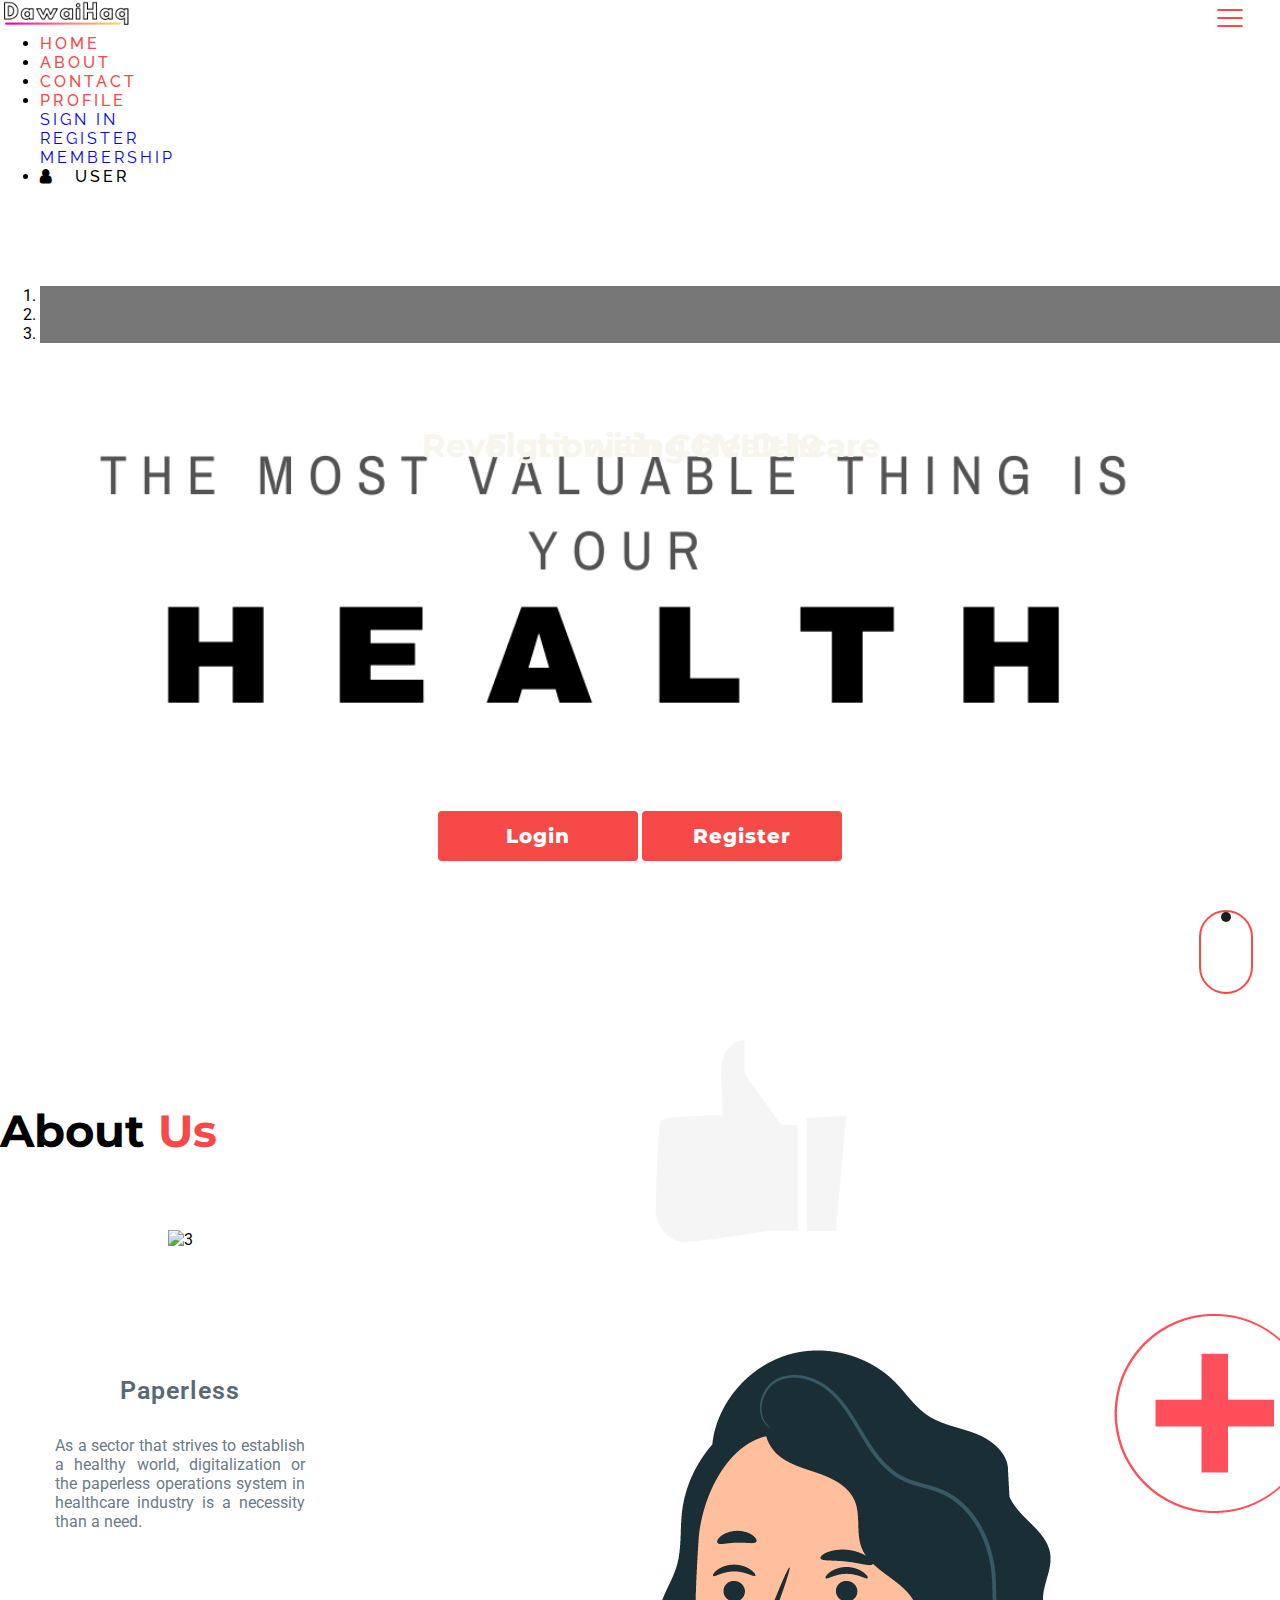
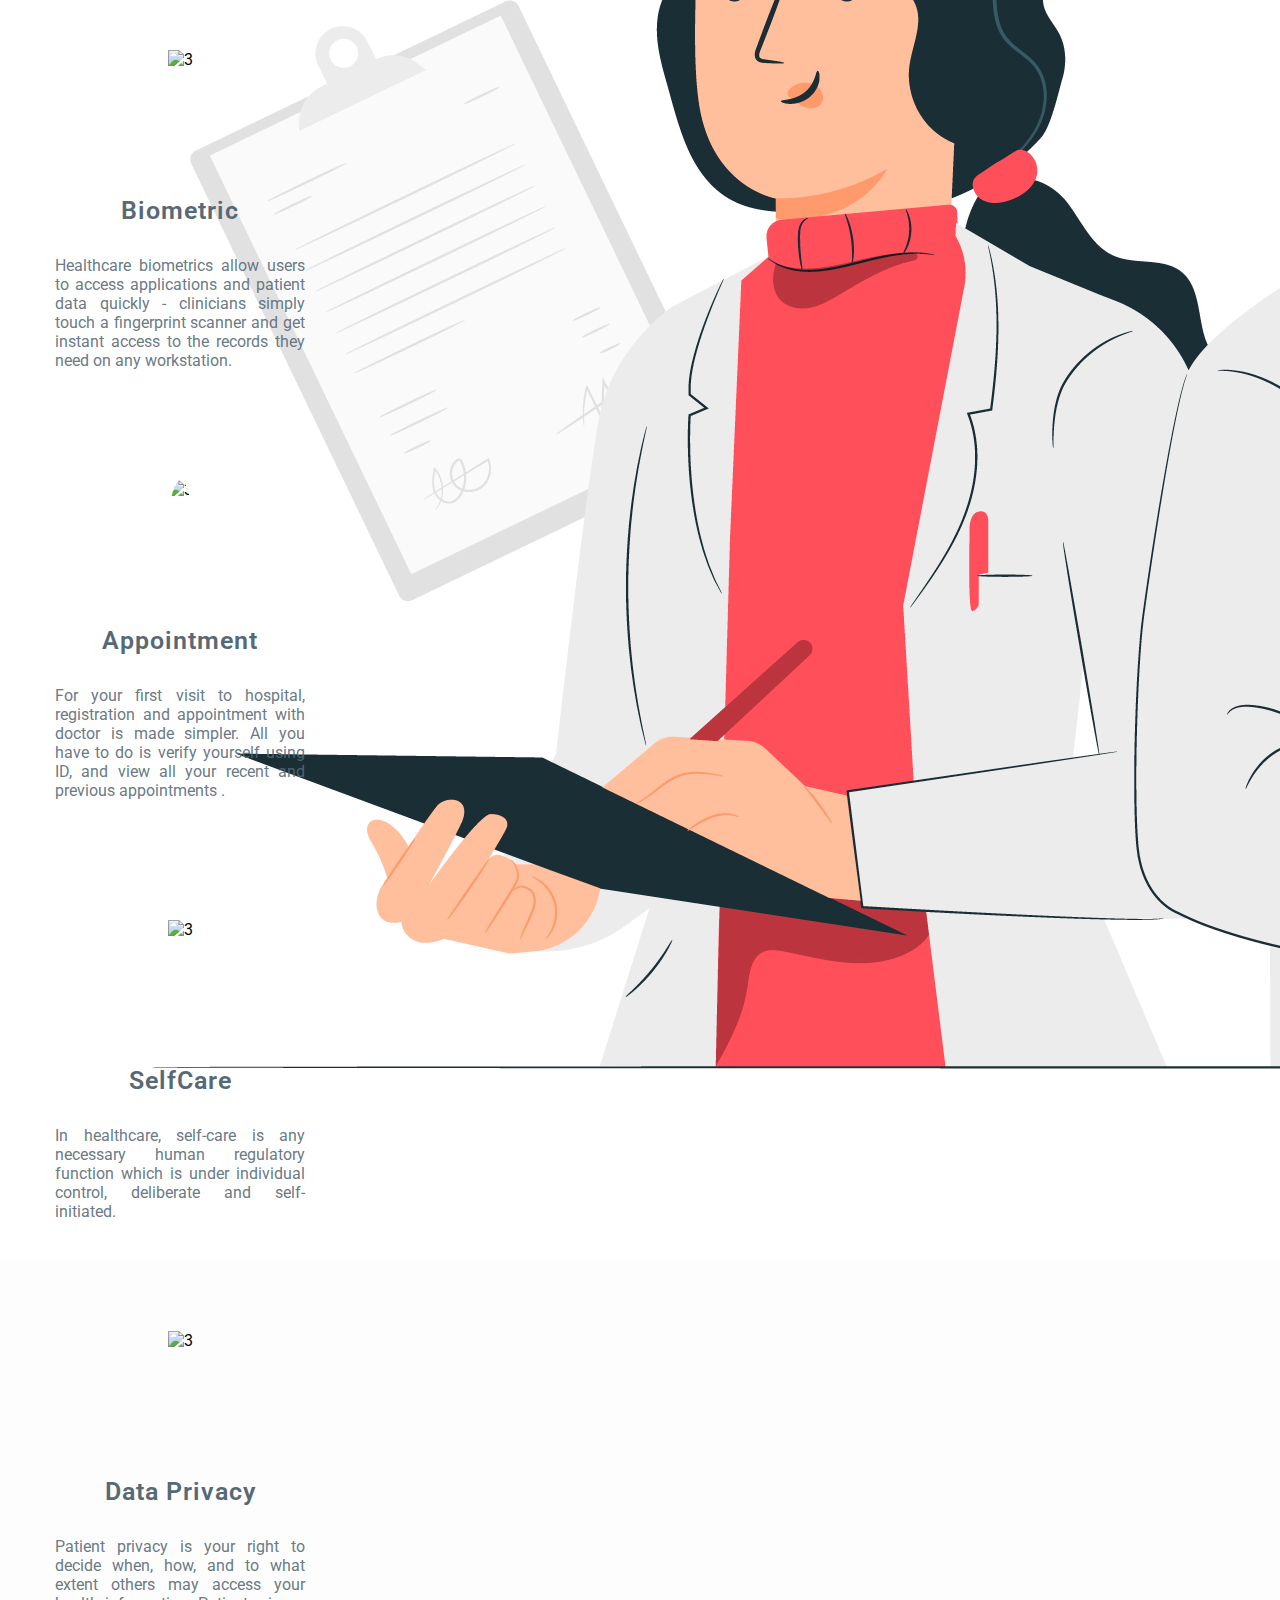
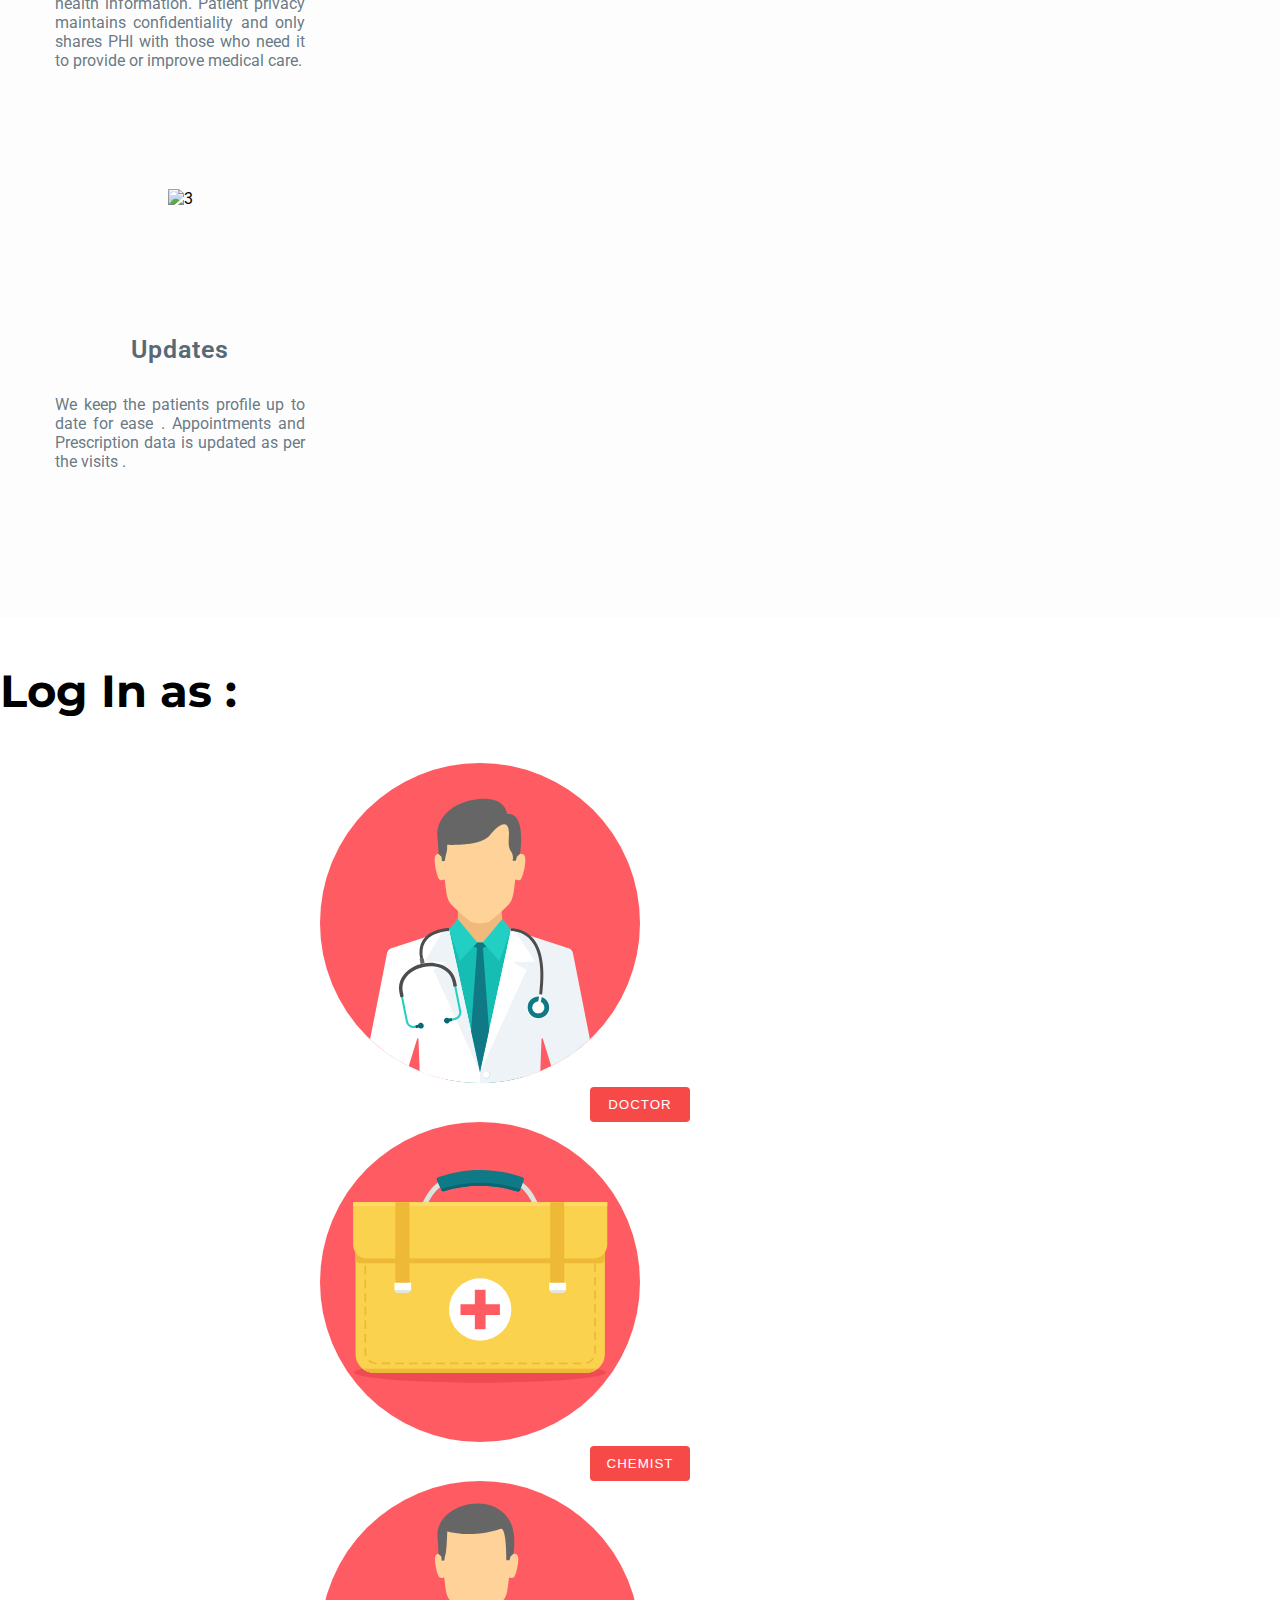
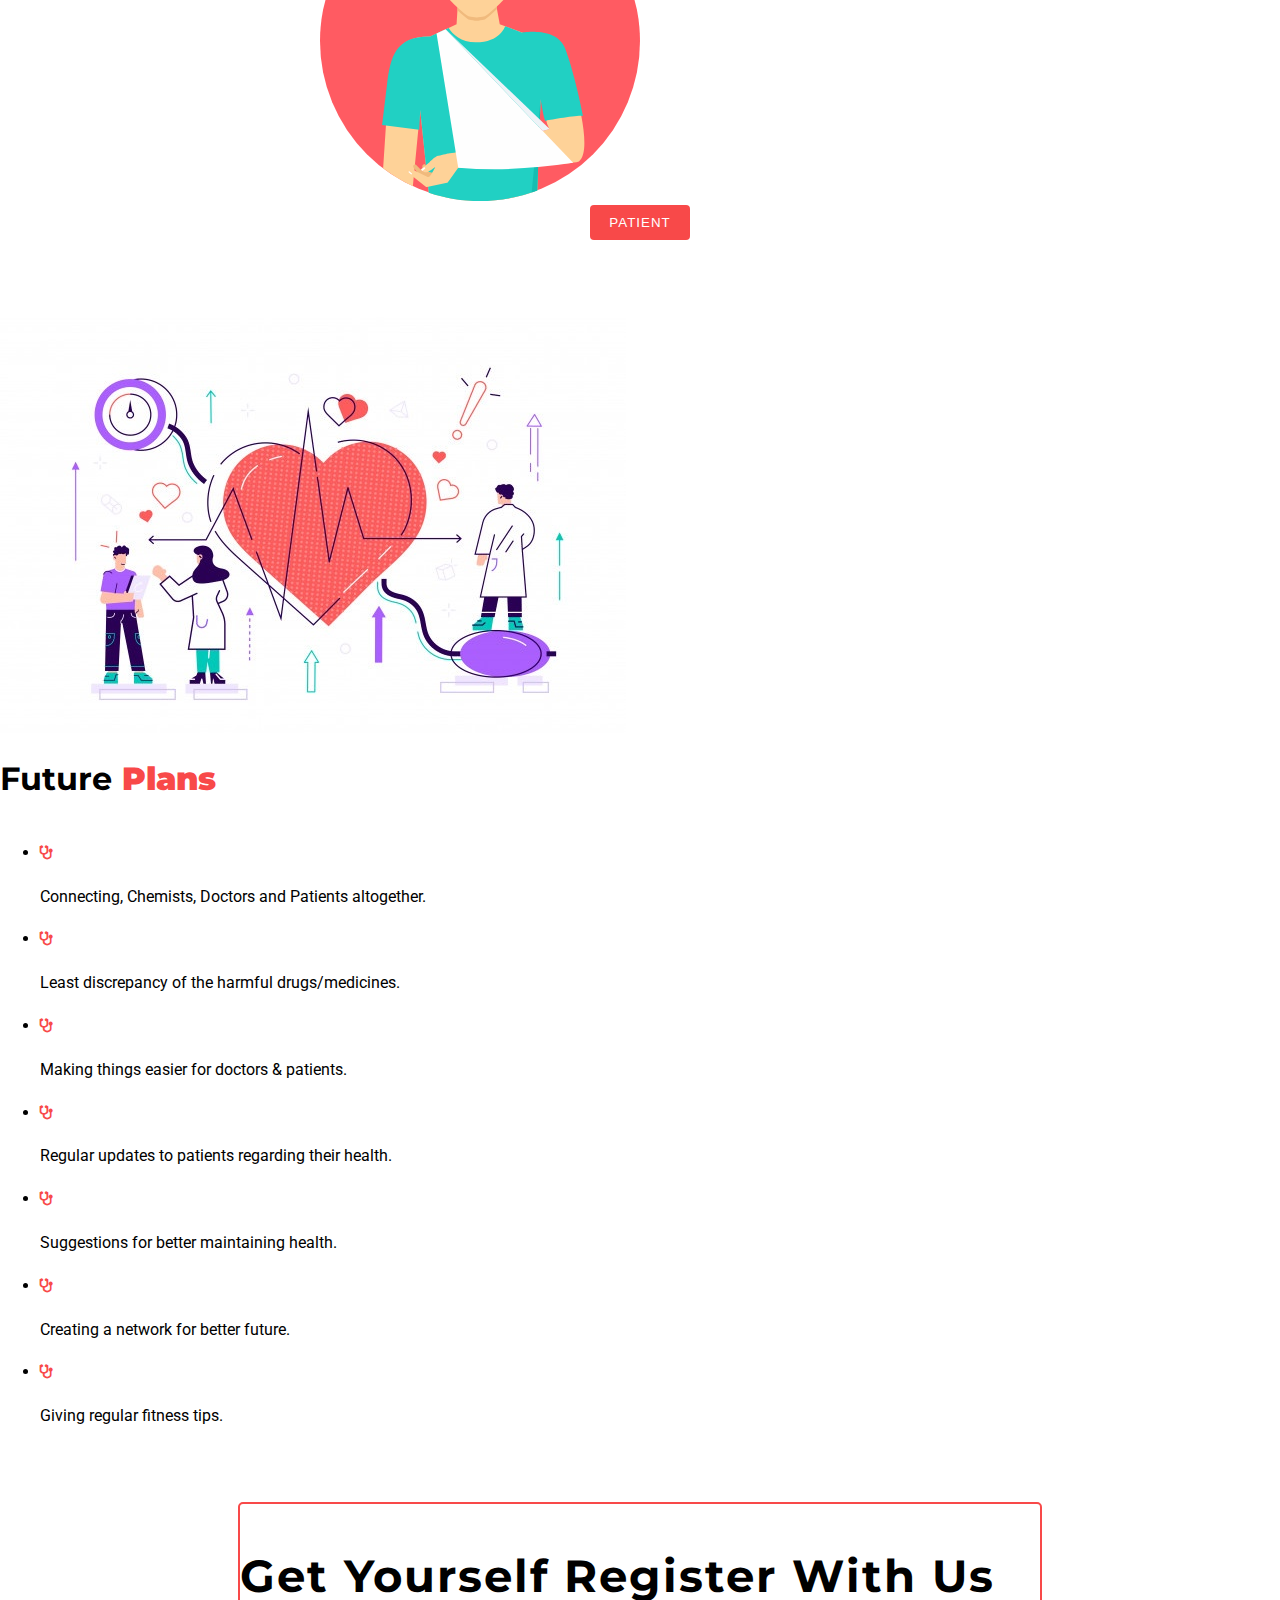
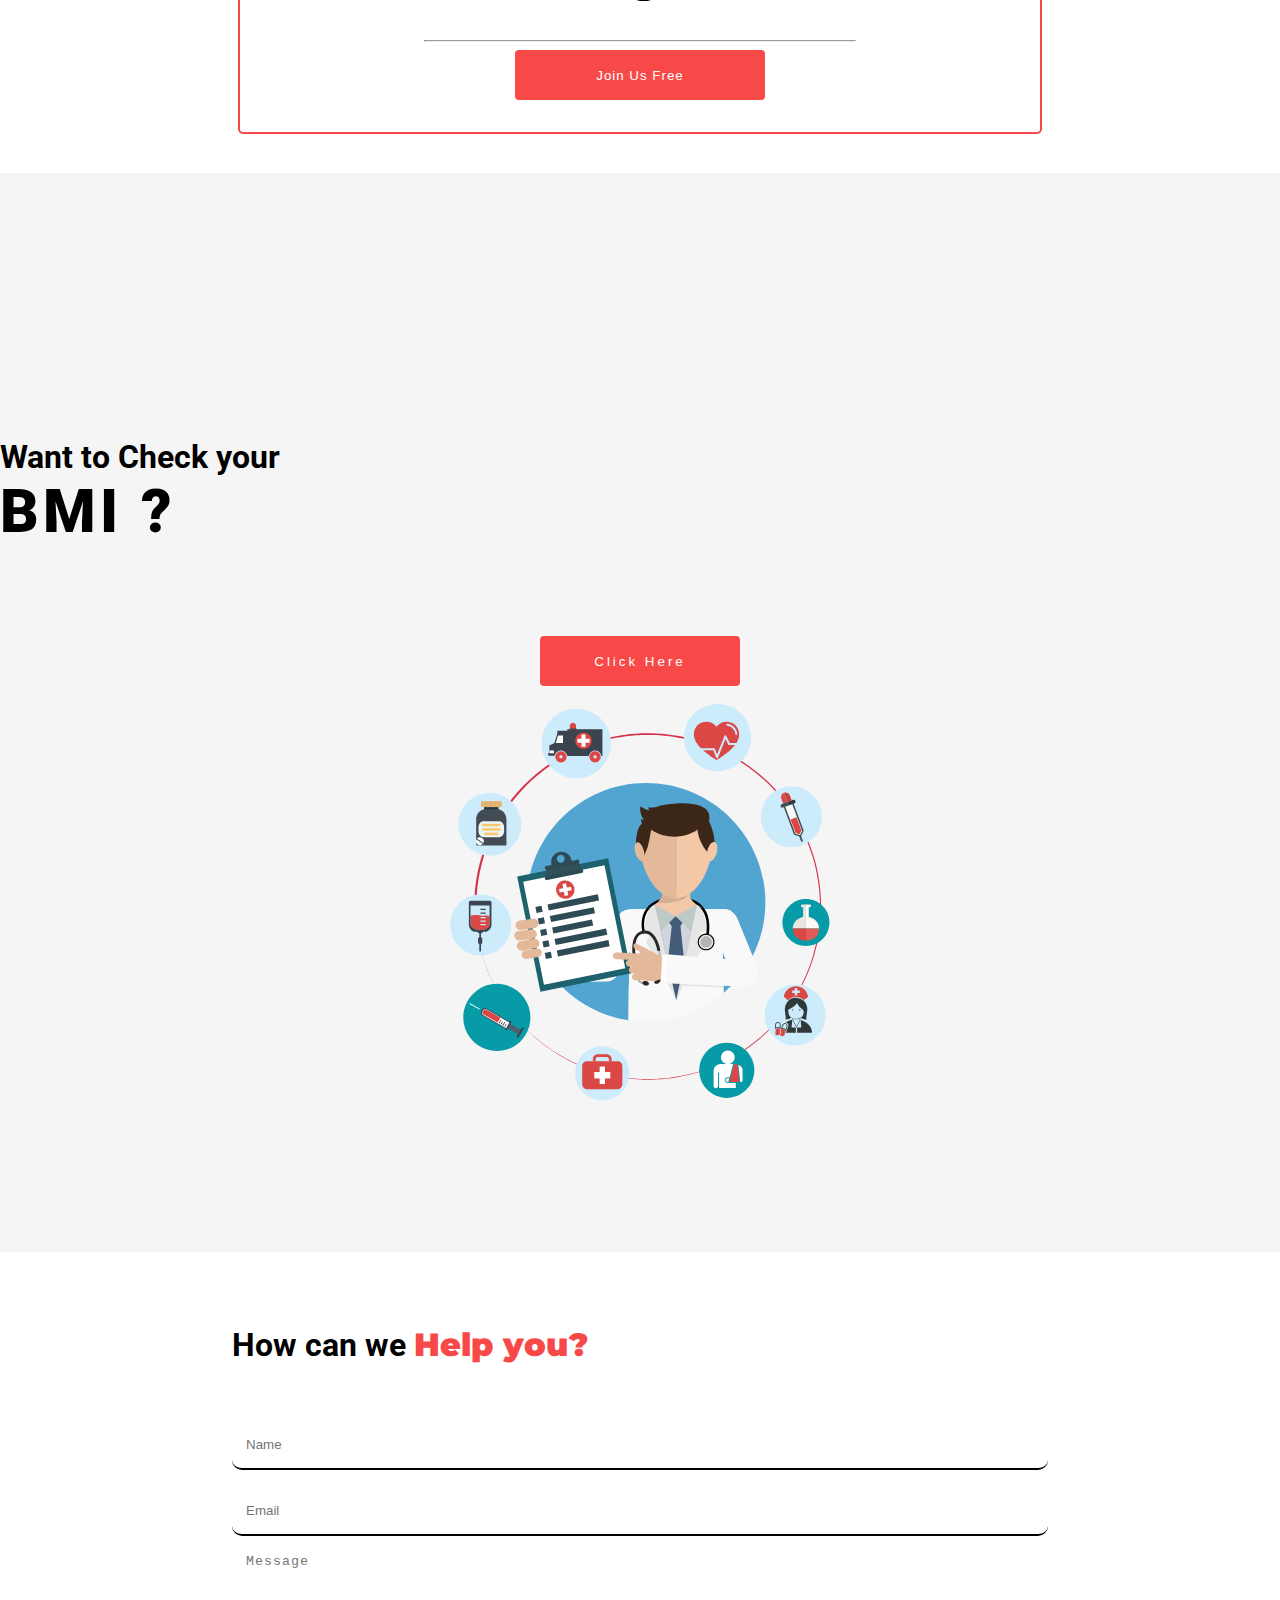
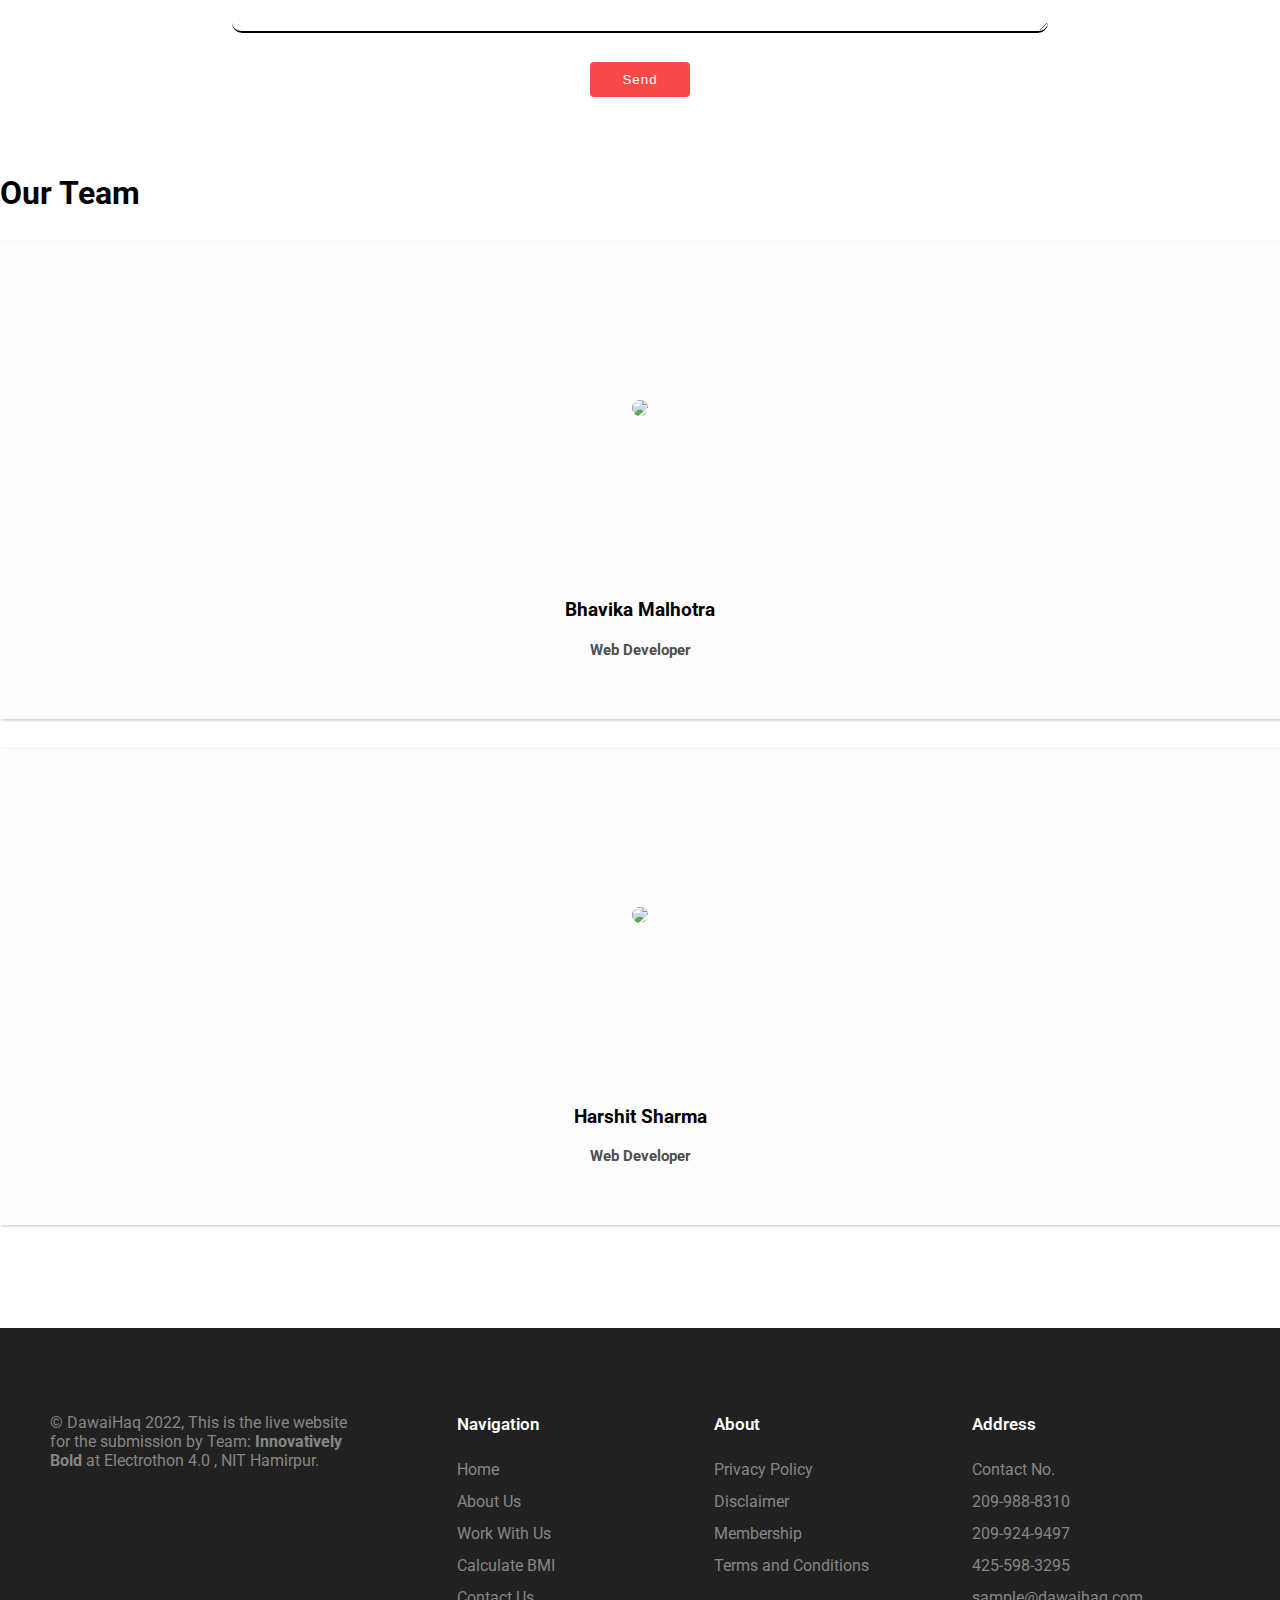
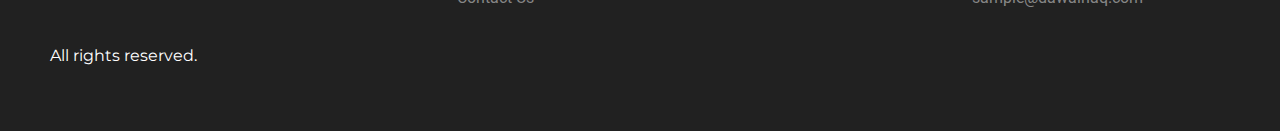
==== index.html @ 66774e3a "Final Commit" ====
<!DOCTYPE html>
<html lang="en">

<head>
  <meta charset="UTF-8">
  <meta name="viewport" content="width=device-width, initial-scale=1.0">
  <title>DawaiHaq</title>
  <link rel="stylesheet" href="https://cdn.jsdelivr.net/npm/bootstrap@4.5.3/dist/css/bootstrap.min.css"
    integrity="sha384-TX8t27EcRE3e/ihU7zmQxVncDAy5uIKz4rEkgIXeMed4M0jlfIDPvg6uqKI2xXr2" crossorigin="anonymous">
  <link rel="stylesheet" href="https://cdnjs.cloudflare.com/ajax/libs/animate.css/4.1.1/animate.min.css" />
  <link rel="stylesheet" href="./font-awesome-4.7.0/css/font-awesome.min.css">
  <link rel="preconnect" href="https://fonts.gstatic.com">
  <link href="https://fonts.googleapis.com/css2?family=Montserrat:wght@300&display=swap" rel="stylesheet">
  <link rel="stylesheet" href="./assets/css/style.css">
  <style>
    a {
      text-decoration: none;
    }

    .fa {
      color: #f84949;
      font-weight: 800;
      margin-top: 2%;
      margin-right: 1.7%;
    }

    .data {
      margin-top: 2%;
    }

    form {
      margin: 0 auto;
      display: table;
      margin-bottom: 2%;
    }

    .contact-heading {
      margin-bottom: 7%;
    }

    .contact-data {
      width: 700px;
      height: 45px;
      outline: transparent;
      border: none;
      margin-bottom: 2%;
      border-bottom: 2px solid black;
      border-radius: 10px;
      padding-left: 14px;
    }

    .contact-data:focus {

      border-bottom: 2px solid #f84949;
    }

    .contact-data2 {
      width: 700px;
      height: 75px;
      border-radius: 10px;
      outline: transparent;
      border: none;
      padding-left: 14px;
      margin-left: 0px !important;
      border-bottom: 2px solid black;
    }

    .contact-data2:focus {
      border-bottom: 2px solid #f84949;
    }

    button {
      width: 100px;
      height: 35px;
      letter-spacing: 1px;
      background-color: #f84949;
      border: none;
      border-radius: 4px;
      color: white;
      margin: 0 auto;
      display: table;
    }

    button:hover {
      background-color: white;
      border: 2px solid #f84949;
      border-radius: 4px;
      color: #f84949;
      font-weight: 700;
    }

    @media (max-width: 768px) {
      .contact-data {
        margin-left: 1%;
        width: 420px;
      }

      .contact-data2 {
        margin-left: 1%;
        width: 420px;
      }
    }

    .picture {

      display: flex;
      justify-content: space-evenly;
      margin: 10%;
      margin-bottom: 4%;
    }

    .img-with-text {
      text-align: justify;
      width: 100px;
    }

    .bmi {
      display: block;
      height: 400px;
      margin: 0 auto;
    }

    .img-with-text img {
      display: block;
      margin: 0 auto;
      height: 110px;
    }

    .arrow:hover {
      color: #f84949 !important;
    }

    #thanks {
      text-align: center;
    }

    @media (max-width:768px) {
      body {
        overflow-x: hidden;
      }
    }

    @media (max-width:768px) {
      .knowmore {
        height: 40px !important;
        font-size: 18px;
      }
    }


    .our-team {
      padding: 30px 0 40px;
      margin-bottom: 30px;
      background-color: #fdfdfd;
      text-align: center;
      overflow: hidden;
      position: relative;
      box-shadow: 1px 1px 3px rgb(192, 192, 192);
    }

    .our-team .picture {
      display: inline-block;
      height: 130px;
      width: 130px;
      margin-bottom: 50px;
      z-index: 1;
      position: relative;
    }

    .our-team .picture::before {
      content: "";
      width: 100%;
      height: 0;
      border-radius: 50%;
      background-color: #f5403a;
      position: absolute;
      bottom: 135%;
      right: 0;
      left: 0;
      opacity: 0.9;
      transform: scale(3);
      transition: all 0.3s linear 0s;
    }

    .our-team:hover .picture::before {
      height: 100%;
    }

    .our-team .picture::after {
      content: "";
      width: 100%;
      height: 100%;
      border-radius: 50%;
      /* background-color: #1369ce; */
      position: absolute;
      top: 0;
      left: 0;
      z-index: -1;
    }

    .our-team .picture img {
      width: 100%;
      height: auto;
      border-radius: 50%;
      transform: scale(1);
      transition: all 0.9s ease 0s;
    }

    .our-team:hover .picture img {
      box-shadow: 0 0 0 14px #f7f5ec;
      transform: scale(0.7);
    }

    .our-team .title {
      display: block;
      font-size: 15px;
      color: #4e5052;
      text-transform: capitalize;
    }

    .our-team .social {
      width: 100%;
      padding: 0;
      margin: 0;
      background-color: #f5403a;
      position: absolute;
      bottom: -100px;
      left: 0;
      transition: all 0.5s ease 0s;
    }

    .our-team:hover .social {
      bottom: 0;
    }

    .our-team .social li {
      display: inline-block;
    }

    .our-team .social li a {
      display: block;
      padding: 10px;
      font-size: 17px;
      color: white;
      transition: all 0.3s ease 0s;
      text-decoration: none;
    }

    .our-team .social li a:hover {
      color: #f5403a;
      background-color: #f7f5ec;
    }
  </style>
</head>

<body>
  <header>
    <nav class="navbar navbar-expand-lg navbar-expand-md navbar-light fixed-top nav-normal " id="navbar"
      style="width: 100vw !important;">
      <a class="navbar-brand" href="./index.html" style="font-family: 'Montserrat', sans-serif;font-weight: 800;"><img
          src="./assets/images/dawaihaq_logo.png" alt=""></a>
      <button class="navbar-toggler" type="button" data-toggle="collapse" data-target="#collapsed-content"
        aria-controls="nav" aria-expanded="false" aria-label="Toggle navigation">
        <span class="navigation__icon">
          &nbsp;
        </span>
        </label>
      </button>
      <div class="collapse navbar-collapse" style="justify-content: flex-end;" id="collapsed-content">
        <ul class="navbar-nav ">
          <li class="nav-item">
            <a class="nav-link" href="#">Home <span class="sr-only">(current)</span></a>
          </li>
          <li class="nav-item">
            <a class="nav-link" href="#ab">About</a>
          </li>
          <li class="nav-item">
            <a class="nav-link" href="#contact">Contact</a>
          </li>
          <li class="nav-item dropdown">
            <a class="nav-link dropdown-toggle" href="#profiles " id="navbarDropdown" role="button"
              data-toggle="dropdown" aria-haspopup="true" aria-expanded="false">
              PROFILE
            </a>
            <div class="dropdown-menu" aria-labelledby="navbarDropdown">
              <a class="dropdown-item" href="./signin.html">SIGN IN</a>
              <div class="dropdown-divider"></div>
              <a class="dropdown-item" href="./register.html">REGISTER</a>
              <div class="dropdown-divider"></div>
              <a class="dropdown-item" href="./membership.html">MEMBERSHIP</a>
            </div>

          </li>
          <li class="nav-item">
            <a class="nav-link" style="color: black !important;" href="./dash.html"><i class="fa fa-user"
                style="display: inline; color: black !important;"></i><span id="user">User</span></a>
          </li>
        </ul>

      </div>
    </nav>
  </header>
  <main id="main">
    <div id="carouselExampleIndicators" class="carousel slide" data-ride="carousel">
      <ol class="carousel-indicators" style="top: 470px;">
        <li data-target="#carouselExampleIndicators" data-slide-to="0" class="active"
          style="background-color: #777777;"></li>
        <li data-target="#carouselExampleIndicators" data-slide-to="1" style="background-color: #777777;"></li>
        <li data-target="#carouselExampleIndicators" data-slide-to="2" style="background-color: #777777;"></li>
      </ol>
      <div class="carousel-inner">
        <div class="carousel-item active" data-interval="4000">
          <div class="container-fluid">
            <div class="row">
              <div class="heading col-lg-6 col-sm-10 ml-sm-auto mr-sm-auto">
                <img src="assets/images/banner-text.png" class="banner-text img-responsive">
                <div style="text-align: center;">
                  <a href="./signin.html" style="text-decoration: none;">
                    <button class="knowmore"
                      style="width: 200px;height: 50px;margin-top: 6%;font-family: 'Montserrat', sans-serif;font-weight: 800;font-size: 20px;display: inline-block">
                      Login</button></a>
                  <a href="./register.html" style="text-decoration: none;">
                    <button class="knowmore"
                      style="width: 200px;height: 50px;font-family: 'Montserrat', sans-serif;font-weight: 800;font-size: 20px;display: inline-block;">
                      Register</button></a>
                </div>
              </div>
              <img src="assets/images/banner-art.png"
                class="banner-img col-lg-6 col-sm-8 ml-sm-auto mr-sm-auto img-responsive">
            </div>


          </div>

        </div>
        <div class="carousel-item" data-interval="4000">
          <div class="container-fluid">
            <div class="row">
              <h1
                style="position:absolute;color: #f7f5ec;font-family: Montserrat;font-weight: bold;top: 45%;left: 33%;">
                Revolutionising Healthcare</h1>
              <img class="d-block w-100" class="col-lg-12 col-sm-12 ml-sm-auto mr-sm-auto img-responsive"
                style="background-image: url(https://cutewallpaper.org/21/red-cross-wallpapers/Medical-1080P-2K-4K-5K-HD-wallpapers-free-download-.jpg);"
                height="450">
            </div>


          </div>


        </div>
        <div class="carousel-item" data-interval="4000">
          <h1 style="position:absolute;color: #f7f5ec;font-family: Montserrat;font-weight: bold;top: 45%;left: 38%;">
            Fight with COVID-19</h1>
          <img class="d-block w-100"
            style="background-image: url(https://t4.ftcdn.net/jpg/03/19/39/79/360_F_319397930_DumO9RkoYD7xmHD97FKHhbfbllDRWRZZ.jpg);background-repeat: no-repeat;background-position: center;background-size: cover;"
            height="450">
        </div>
      </div>

    </div>
    <!-- <div class="container-fluid">
      <div class="row">
        <div class="heading col-lg-6 col-sm-10 ml-sm-auto mr-sm-auto">
          <img src="assets/images/banner-text.png" class="banner-text">
          <a href=" #reforms" style="text-decoration: none;">
            <button class="knowmore"
              style="width: 200px;height: 50px;margin-top: 6%;margin-left: 30%;font-family: 'Montserrat', sans-serif;font-weight: 600;">
              Know More</button></a>
        </div>
        <img src="assets/images/banner-art.png" class="banner-img col-lg-6 col-sm-8 ml-sm-auto mr-sm-auto">
      </div>


    </div> -->

  </main>
  <!-- <a href="#aboutt">
  <div class="boxx">
    <span></span>
    <span></span>
    <span></span>
    </div></a> -->
  <a href="#aboutt">
    <div id="scroll-down-animation">
      <span class="mouse">
        <span class="move"></span>
      </span>
    </div>
  </a>
  <div class="container-fluid" style="background-color: #fdfdfd; padding: 50px 0;margin-top: 5%;" id="aboutt">
    <div class="container-fluid">
      <h2 class="h2-responsive text-center about-heading " id="ab"
        style="font-family: 'Montserrat', sans-serif;font-weight: bolder;">About <span
          style=" color: #f84949;">Us</span></h2>
      <div class="container row about-container">
        <div class="col-md-4 col-sm-6 about-card s-box ">
          <div class="bar"></div>
          <img alt="3"
            src="https://downloads.healthcatalyst.com/wp-content/uploads/2016/10/EHR-vs-Data-Warehouse.png" /><br />
          <h1>Paperless</h1>
          <p>As a sector that strives to establish a healthy world, digitalization or the paperless operations system in
            healthcare industry is a necessity than a need.</p>
        </div>
        <div class="col-md-4 col-sm-6 about-card s-box">
          <div class="bar"></div>
          <img alt="3" src="https://i.pinimg.com/originals/95/d1/0f/95d10f502e973b4a79dae1e1882f623e.png" /><br />
          <h1>Biometric</h1>
          <p>Healthcare biometrics allow users to access applications and patient data quickly - clinicians simply touch
            a fingerprint scanner and get instant access to the records they need on any workstation.</p>
        </div>
        <div class="col-md-4 col-sm-6 about-card s-box">
          <div class="bar"></div>
          <img alt="3"
            src="https://www.kindpng.com/picc/m/198-1985147_pediatric-telemedicine-for-kids-doctor-online-icon-png.png"
            style="border-radius: 50%;" /><br />
          <h1>Appointment</h1>
          <p>For your first visit to hospital, registration and appointment with doctor is made simpler. All you have to
            do is verify yourself using ID, and view all your recent and previous appointments .</p>
        </div>
        <div class="col-md-4 col-sm-6 about-card s-box">
          <div class="bar"></div>
          <img alt="3"
            src="https://cdn.iconscout.com/icon/free/png-256/health-fitness-care-safe-fresh-heart-1-4142.png" /><br />
          <h1>SelfCare</h1>
          <p>In healthcare, self-care is any necessary human regulatory function which is under individual control,
            deliberate and self-initiated.</p>
        </div>
        <div class="col-md-4 col-sm-6 about-card s-box">
          <div class="bar"></div>
          <img alt="3"
            src="https://www.pngkit.com/png/full/524-5245503_privacy-independent-filmmaker-project-logo.png" /><br />
          <h1>Data Privacy</h1>
          <p>Patient privacy is your right to decide when, how, and to what extent others may access your health
            information. Patient privacy maintains confidentiality and only shares PHI with those who need it to provide
            or improve medical care.</p>
        </div>
        <div class="col-md-4 col-sm-6 about-card s-box">
          <div class="bar"></div>
          <img alt="3" src="https://www.flaticon.com/svg/static/icons/svg/504/504018.svg" /><br />
          <h1>Updates</h1>
          <p>We keep the patients profile up to date for ease . Appointments and Prescription data is updated as per the
            visits .</p>
        </div>

      </div>
    </div>
  </div>
  <h3 class="h3-responsive text-center" style="font-size: 45px;font-family: 'Montserrat', sans-serif;font-weight: 700;">
    Log In as :</h3>
  <div style="margin-left: 23%;margin-right: 23%;background-color: rgb(170, 170, 170);""></div>

<div class=" card-deck" id="#profiles " style="margin-left: 25%;margin-right: 25%;">
    <div class="card" style="border: none;">
      <img class="card-img-top" src="./assets/images/doctor.svg" style="height: 320px;" alt="Card image cap">
      <div class="card-body">
        <a href="./doctor.html" style="text-decoration: none;"> <button>DOCTOR</button></a>
      </div>

    </div>
    <div class="card" style="border: none;">
      <img class="card-img-top" src="./assets/images/first-aid-kit-doctor.svg" style="height: 320px;"
        alt="Card image cap">
      <div class="card-body">
        <a href="./sample.html" style="text-decoration: none;"> <button>CHEMIST</button></a>
      </div>

    </div>
    <div class="card" style="border: none;">
      <img class="card-img-top" src="./assets/images/fracture-broken.svg" style="height: 320px;" alt="Card image cap">
      <div class="card-body">
        <a href="./dash.html" style="text-decoration: none;"> <button>PATIENT</button></a>
      </div>

    </div>

  </div>


  <div style="margin: 6% 0;">
    <div class="basic-2">
      <div class="container">
        <div class="row">
          <div class="col-lg-6">
            <div class="image-container">
              <img class="img-fluid future" src="./assets/images/fu.jpg" alt="alternative">
            </div>
          </div>
          <div class="col-lg-6" id="reforms">
            <div class="text-container">
              <h1 class="h2-responsive " style="font-family: 'Montserrat', sans-serif;font-weight: bolder;">Future<span
                  style="color: #f84949;font-weight:bolder;"> Plans</span></h1>
              <ul class="list-unstyled li-space-lg">
                <li class="media">
                  <i class="fa fa-stethoscope" aria-hidden="true"></i>
                  <div class="media-body data"> Connecting, Chemists, Doctors and Patients altogether.
                  </div>
                </li>
                <li class="media">
                  <i class="fa fa-stethoscope" aria-hidden="true"></i>
                  <div class="media-body data">
                    Least discrepancy of the harmful drugs/medicines. </div>
                </li>
                <li class="media">
                  <i class="fa fa-stethoscope" aria-hidden="true"></i>
                  <div class="media-body data"> Making things easier for doctors & patients.
                  </div>
                </li>
                <li class="media">
                  <i class="fa fa-stethoscope " aria-hidden="true"></i>
                  <div class="media-body data">Regular updates to patients regarding their health.
                  </div>
                </li>
                <li class="media">
                  <i class="fa fa-stethoscope" aria-hidden="true"></i>
                  <div class="media-body data"> Suggestions for better maintaining health. </div>
                </li>
                <li class="media">
                  <i class="fa fa-stethoscope" aria-hidden="true"></i>
                  <div class="media-body data"> Creating a network for better future. </div>
                </li>
                <li class="media">
                  <i class="fa fa-stethoscope" aria-hidden="true"></i>
                  <div class="media-body data"> Giving regular fitness tips. </div>
                </li>
              </ul>
            </div>
          </div>
        </div>
      </div>
    </div>
  </div>
  <div
    style="border:2px solid #f84949;height:max-content;margin-left: auto;margin-right: auto;margin-top: 6%;border-radius: 5px;width: 800px;max-width: 98vw;">
    <h2 class="h2-responsive text-center "
      style="margin-top: 5.5%;letter-spacing: 2px;font-family: 'Montserrat', sans-serif;font-size: 45px;">Get Yourself
      Register With Us</h2>
    <div style="margin-left: 23%;margin-right: 23%;background-color: rgb(226, 225, 225);""><hr></div>
   <a href=" ./register.html" style="text-decoration: none;"> <button
        style="width: 250px;height: 50px;margin-bottom: 4%;"> Join Us
        Free</button></a>

    </div>
    <div style="margin-left: 23%;margin-right: 23%;margin-bottom: 3%;background-color: rgb(170, 170, 170);">

    </div>
    <div class="container-fluid" style="background-color: #f5f5f5; padding: 150px 0;">
      <div class="basic-1" id="agenda">
        <div class=" container">
          <div class="row">
            <div class="col-lg-6">
              <div class="text-container" style="margin-top: 9%;">
                <h1 class="h2-responsive text-center contact-heading">Want to Check your
                  <br /> <span style="font-weight:bolder;letter-spacing: 4px;font-size: 60px;">BMI ?</span>
                </h1>
                <p>
                  <a href="./bmi.html" style="text-decoration: none;"><button
                      style="height: 50px;width: 200px;letter-spacing: 3px;">Click Here</button>
                  </a>
                </p>

              </div>
            </div>
            <div class="col-lg-6">
              <div class="image-container">
                <img class="img-fluid bmi" src="./assets/images/bmi.svg" alt="alternative">
              </div>
            </div>
          </div>
        </div>
      </div>
    </div>
    <div id="contact" style="margin-top: 4%;">
      <form>
        <h1 class="h2-responsive text-center contact-heading">How can we <span
            style="color: #f84949;font-weight:bolder;font-family: 'Montserrat', sans-serif;">Help you?</span></h1>
        <input style="width:800px;max-width: 98vw" type="text" placeholder="Name" class="contact-data" id="username"
          required /><br />
        <input style="width:800px;max-width: 98vw;" type="email" placeholder="Email" class="contact-data" required />
        <br />
        <label for="address"><textarea type="text" style="width:800px;max-width: 98vw;" placeholder="Message"
            class="contact-data2" required></textarea>
        </label>
        <br />
      </form>
      <button onclick="send()">Send</button>
      <p id="thanks"></p>
    </div>

    <h1 class="text-center" style="margin-top: 6%;margin-bottom: 30px;">Our Team</h1>
    <div class="container" style="margin-bottom: 8%;">

      <div class="row">
        <span class="col-lg-2"></span>
        <div class="col-12 col-sm-6 col-md-4 col-lg-4">
          <div class="our-team">
            <div class="picture">
              <img class="img-fluid"
                src="https://image.freepik.com/free-vector/woman-avatar-profile-round-icon_24640-14042.jpg">
            </div>
            <div class="team-content">
              <h3 class="name">Bhavika Malhotra</h3>
              <h4 class="title">Web Developer</h4>
            </div>
            <ul class="social">
              <li><a href="" class="fa fa-facebook" aria-hidden="true"></a></li>
              <li><a href="" class="fa fa-twitter" aria-hidden="true"></a></li>
              <li><a href="" class="fa fa-google-plus" aria-hidden="true"></a></li>
              <li><a href="" class="fa fa-linkedin" aria-hidden="true"></a></li>
            </ul>
          </div>
        </div>
        <div class="col-12 col-sm-6 col-md-4 col-lg-4">
          <div class="our-team">
            <div class="picture">
              <img class="img-fluid"
                src="https://www.pngitem.com/pimgs/m/78-786293_1240-x-1240-0-avatar-profile-icon-png.png">
            </div>
            <div class="team-content">
              <h3 class="name">Harshit Sharma</h3>
              <h4 class="title">Web Developer</h4>
            </div>
            <ul class="social">
              <li><a href="" class="fa fa-facebook" aria-hidden="true"></a></li>
              <li><a href="" class="fa fa-twitter" aria-hidden="true"></a></li>
              <li><a href="" class="fa fa-google-plus" aria-hidden="true"></a></li>
              <li><a href="" class="fa fa-linkedin" aria-hidden="true"></a></li>
            </ul>
          </div>
        </div>



      </div>

    </div>
    </section>

    <footer class="footer">
      <div class="footer-left">
        <img src="/public/images/logo.png" alt="">
        <p>&copy DawaiHaq 2022, This is the live website for the submission by Team: <b>Innovatively Bold </b> at
          Electrothon 4.0 , NIT Hamirpur.
        </p>
      </div>
      <ul class="footer-right">
        <li>
          <h2>Navigation</h2>
          <ul class="box">
            <li><a href="#">Home</a></li>
            <li><a href="#ab">About Us</a></li>
            <li><a href="./register.html">Work With Us</a></li>
            <li><a href="./bmi.html">Calculate BMI</a></li>
            <li><a href="#contact">Contact Us</a></li>
          </ul>
        </li>
        <li class="features">
          <h2>About</h2>
          <ul class="box">
            <li><a href="./membership.html">Privacy Policy</a></li>
            <li><a href="#ab">Disclaimer</a></li>
            <li><a href="./membership.html">Membership</a></li>
            <li><a href="./membership.html">Terms and Conditions</a></li>
          </ul>
        </li>
        <li>
          <h2>Address</h2>
          <ul class="box">
            <li><a href="#">Contact No. </a></li>
            <li><a href="#">209-988-8310</a></li>
            <li><a href="#">209-924-9497</a></li>
            <li><a href="#">425-598-3295</a></li>
            <li><a href="#">sample@dawaihaq.com</a></li>
          </ul>
        </li>
      </ul>
      <div class="footer-bottom">
        <p style="font-family: 'Montserrat', sans-serif;">All rights reserved.</p>
      </div>
    </footer>

</body>

<script src="https://code.jquery.com/jquery-3.5.1.slim.min.js"
  integrity="sha384-DfXdz2htPH0lsSSs5nCTpuj/zy4C+OGpamoFVy38MVBnE+IbbVYUew+OrCXaRkfj" crossorigin="anonymous"></script>
<script src="./assets/js/script.js"></script>
<script src="https://cdn.jsdelivr.net/npm/bootstrap@4.5.3/dist/js/bootstrap.bundle.min.js"
  integrity="sha384-ho+j7jyWK8fNQe+A12Hb8AhRq26LrZ/JpcUGGOn+Y7RsweNrtN/tE3MoK7ZeZDyx" crossorigin="anonymous"></script>
<script src="https://www.gstatic.com/firebasejs/8.0.0/firebase-app.js"></script>
<script src="https://www.gstatic.com/firebasejs/8.0.0/firebase-auth.js"></script>
<script src="https://www.gstatic.com/firebasejs/8.0.0/firebase-database.js"></script>
<script>
  var firebaseConfig = {
    apiKey: "AIzaSyAs5tsHHmTFBKjTRSoJS42OJC13helmTq0",
    authDomain: "saadahack.firebaseapp.com",
    databaseURL: "https://saadahack.firebaseio.com",
    projectId: "saadahack",
    storageBucket: "saadahack.appspot.com",
    messagingSenderId: "702033344107",
    appId: "1:702033344107:web:01424d2231f7671e30632e",
    measurementId: "G-D6K461P8SK"
  };
  firebase.initializeApp(firebaseConfig);
</script>
<script type="text/javascript">

  var userId = localStorage.getItem('id');
  firebase.database().ref('Users/' + userId).on('value', function (snapshot) {
    var name = (snapshot.val() && snapshot.val().FirstName)
    console.log(snapshot.val())

    //  var tele=(snapshot.val() && snapshot.val().Phone);
    //  var address=(snapshot.val() && snapshot.val().Address);
    //  var gender=(snapshot.val() && snapshot.val().Gender);
    //  var city=(snapshot.val() && snapshot.val().City);
    //  var state=(snapshot.val() && snapshot.val().State);
    //  var dob=(snapshot.val() && snapshot.val().DOB);
    if (name)
      document.getElementById('user').innerHTML = name;
    //  document.getElementById('lname').innerHTML=lname;
    //  document.getElementById('phone').innerHTML=tele;
    //  document.getElementById('address').innerHTML=address;
    //  document.getElementById('gender').innerHTML=gender;
    //  document.getElementById('city').innerHTML=city;
    //  document.getElementById('state').innerHTML=state;
    //  document.getElementById('dob').innerHTML=dob;
  });
</script>

</html>
---- assets/css/style.css ----
@import 'https://fonts.googleapis.com/css2?family=Roboto&display=swap';
@import 'https://fonts.googleapis.com/css?family=Raleway:400, 500';
html,
body {
	box-sizing: border-box;
	scroll-behavior: smooth;
	margin: 0;
	width: 100%;
}
body {
	background-color: white;
	font-family: 'Roboto', sans-serif;
}

#navbar li {
	text-transform: uppercase;
	margin-right: 30px;
	font-size: 16px;
	font-family: 'Raleway', Arial, sans-serif;
	letter-spacing: 3px;
}
.navbar-light .navbar-nav .nav-link:hover {
	color: rgb(39, 39, 39) !important;
	font-weight: 600;
}

.navbar-light .navbar-nav .nav-link {
	color: #f84949;
	font-weight: 500;
}

.about {
	margin-top: auto;
}

#navbar {
	transition: ease-in 0.3s;
}

.nav-black {
	background-image: linear-gradient(to right, #f84949, #ff6565);
	box-shadow: 0px 0px 8px gray;
	color: #000;
}
.nav-normal {
	background-color: transparent;
}
.heading {
	margin-top: 8%;
}

.banner-text {
	margin-left: 4%;
	width: 90%;
}
#ab .card {
	border: none;
}
main {
	margin-top: 100px;
	height: 74vh;
}

.card-title {
	font-size: 25px;
}

.collapse {
	width: 100% !important;
}
.nav-white {
	color: white !important;
}
@media (max-width: 768px) {
	.navbarsm {
		background-color: rgb(255, 255, 255);
	}
}
@media (max-width: 996px) && (min-width: 564px) {
	#ab img {
		margin-top: 10%;
	}
}
.register-art {
	background-image: url(../images/register.jpg);
	background-size: cover;
	background-repeat: no-repeat;
	background-position: center;
}
.reg-head {
	background-color: #e95f78;
	color: white;
	text-transform: uppercase;
	letter-spacing: 3px;
	font-family: 'Raleway', Arial, sans-serif;
	margin-bottom: 30px;
	border: 1px solid grey;
	width: max-content;
	margin: 0 auto 0 auto;
	margin-bottom: 12px;
}
.regform input[type="text"],
.regform input[type="email"],
.regform input[type="tel"],
.regform input[type="date"],
textarea,
.regform input[type="password"],
.regform input[type="number"],
#typee {
	border: none;
	background-color: transparent;
	outline: none;
	border-bottom: 2px solid grey;
	width: 600px;
	letter-spacing: 1px;
}
/* .regform input[type="radio"]:nth-child(1){
        margin-left: 0px;
    } */
.regform input[type="radio"] {
	margin-left: 18px;
	margin-right: 5px;
}
label {
	padding-top: 2%;
}
.regform input[type="text"]:focus,
.regform input[type="email"]:focus,
.regform input[type="tel"]:focus,
.regform input[type="date"]:focus,
textarea:focus,
.regform input[type="password"]:focus,
.regform input[type="number"]:focus,
#typee:focus {
	border-bottom: 2px solid #dd7d8e;
}
.regform {
	padding-left: 50px;
	font-size: 15px;
	font-family: 'Roboto', sans-serif;
}
@media (max-width: 768px) {
	.regform input[type="text"],
	.regform input[type="email"],
	.regform input[type="tel"],
	.regform input[type="date"],
	textarea,
	.regform input[type="password"],
	.regform input[type="number"],
	#typee {
		width: 400px;

		color: #000 !important;
		height: 40px;
	}
	margin-left: 0;
	::placeholder,
	label {
		opacity: 1;
		color: rgb(29, 29, 29) !important;
	}
	.reg-head {
		margin-left: 0px;
	}
	.regform {
		margin-top: 10px;

		background-image: url(/assets/images/register.jpg);
	}
	.regform input[type="radio"] {
		margin-left: 40px !important;
		margin-right: 5px;
	}
	.regform input:focus,
	textarea:focus {
		background-color: rgb(255, 255, 255);
	}
}

/* for devices with width 768px-1330px*/
@media (min-width: 769px) and (max-width: 992px) {
	.regform input[type="text"],
	.regform input[type="email"],
	.regform input[type="tel"],
	.regform input[type="date"],
	textarea,
	.regform input[type="password"],
	.regform input[type="number"],
	#typee {
		width: 80vw;
		margin-left: 3%;
		color: #000 !important;
		height: 40px;
	}
	.regform input[type="date"],
	.regform label {
		color: black !important;
	}

	.regform input:focus,
	textarea:focus {
		background-color: rgb(255, 255, 255);
	}
	::placeholder {
		color: #000;
	}
}
@media (min-width: 993px) {
	.regform input[type="text"],
	.regform input[type="email"],
	.regform input[type="tel"],
	.regform input[type="date"],
	textarea,
	.regform input[type="password"],
	.regform input[type="number"],
	#typee,
	#reglab {
		width: 40vw;
		margin-left: 3%;
		color: #000 !important;
		height: 40px;
	}
	.regform input[type="date"] {
		color: grey !important;
	}
}
.path-nav {
}
.breadcrumb-item a {
	color: rgb(36, 36, 36);
}
li.breadcrumb-item.active {
	color: rgb(109, 108, 108);
}

.collapse.navbar-collapse.show,
.collapsing.navbar-collapse {
	padding: 30px;
}

.about-container {
	justify-content: space-between;
	margin: 0 auto;
}
.about-card {
	height: 400px;
	flex: 0 300px;
	margin-top: 50px;
}
.about-heading {
	font-size: 45px;
	font-weight: 600;
	margin-bottom: 20px;
}
footer {
	display: -webkit-flex;
	display: -moz-flex;
	display: -ms-flex;
	display: -o-flex;
	display: flex;
	flex-flow: row wrap;
	padding: 50px;
	color: #fff;
	background-color: #212121 !important;
}
.footer > * {
	flex: 1 100%;
}
.footer-left {
	margin-right: 1.25em;
	margin-bottom: 2em;
}
.footer-left img {
	width: 50%;
}
.footer h2 {
	font-weight: 600;
	font-size: 17px;
}
.footer ul {
	list-style: none;
	padding-left: 0;
}
.footer li {
	line-height: 2em;
}
.footer a {
	text-decoration: none;
}
.footer-right {
	display: -webkit-flex;
	display: -moz-flex;
	display: -ms-flex;
	display: -o-flex;
	display: flex;
	flex-flow: row wrap;
}
.footer-right > * {
	flex: 1 50%;
	margin-right: 1.25em;
}
.box a {
	color: #868686;
}
.footer-button {
	text-align: center;
	color: #868686;
	padding-top: 50px;
}
.footer-left p {
	padding-right: 20%;
	color: #868686;
}
@media screen and (min-width: 600px) {
	.footer-right > * {
		flex: 1;
	}
	.footer-left {
		flex: 1 0px;
	}
	.footer-right {
		flex: 2 0px;
	}
}
@media (max-width: 600px) {
	.footer {
		padding: 15px;
	}
}

.s-box {
	display: flex;
	flex-direction: column;
	justify-content: center;
	align-items: center;
	border-radius: 10px;
	width: 300px;
	padding: 20px 25px;
	height: 400px;
	box-sizing: border-box;
	margin: 30px;
	position: relative;
}
.s-box img {
	height: 110px;
}
.s-box h1 {
	color: #576975;
	letter-spacing: 1px;
	font-size: 1.5rem;
	margin-bottom: 15px;
	text-align: center;
}
.s-box p {
	color: rgba(87, 105, 117, 0.90);
	text-align: justify;
}
.s-btn {
	width: 140px;
	height: 40px;
	border-radius: 20px;
	border: 1px solid rgba(74, 144, 226, 0.50);
	display: flex;
	justify-content: center;
	align-items: center;
	color: #576975;
	margin-top: 10px;
}
.bar {
	width: 100px;
	height: 6px;
	position: absolute;
	left: 50%;
	top: 0%;
	transform: translateX(-50%);
	background-color: #f05c5c;
	border-radius: 0px 0px 10px 10px;
	display: none;
	animation: bar 0.5s;
}
.s-box h1 {
	font-size: 25px;
	font-weight: 600;
}
.s-box:hover {
	box-shadow: 2px 2px 30px rgba(0, 0, 0, 0.08);
	transition: all ease 0.3s;
}
.s-btn:hover {
	background-color: #4a90e2;
	border: 1px solid #4a90e2;
	color: #ffffff;
	transition: all ease 0.3s;
}
.s-box:hover .bar {
	display: block;
}
@keyframes bar {
	0% {
		width: 0px;
	}
	100% {
		width: 100px;
	}
}
@media (max-width: 1050px) {
	.s-box-container {
		flex-wrap: wrap;
	}
	.services {
		height: auto;
	}
	.s-heading {
		margin: 15px;
	}
	.s-box {
		flex-grow: 1;
	}
}
.navbar-toggler {
	position: relative;
}

.navigation__icon {
	position: absolute;
	top: 50%;
	left: 50%;
	transform: translate(-50%, -50%);
}

.navigation__icon,
.navigation__icon::before,
.navigation__icon::after {
	width: 25px;
	height: 2px;
	background-color: #fff;
	transition: all .2s;
	display: inline-block;
}

.navigation__icon::before,
.navigation__icon::after {
	content: "";
	position: absolute;
	left: 0;
}

.navigation__icon::before {
	top: -8px;
}

.navigation__icon::after {
	top: 8px;
}

.navbar-toggler:hover .navigation__icon {
	background-color: rgb(240, 240, 240);
}
.navbar-toggler:hover .navigation__icon:before {
	background-color: rgb(240, 240, 240);
}

.navbar-toggler:hover .navigation__icon:after {
	background-color: rgb(240, 240, 240);
}

.navigation__icon.active {
	background-color: transparent !important;
}

.navigation__icon.active::before {
	transform: rotate(135deg);
	top: 0;
}

.navigation__icon.active::after {
	transform: rotate(-135deg);
	top: 0;
}
.navbar-toggler {
	background-color: transparent !important;
	border: none !important;
	outline: none !important;
	float: right;
	padding: 0;
	margin: 0;
}

.nav-normal button span {
	background-color: #f84949 !important;
}
.nav-normal button span::after {
	background-color: #f84949 !important;
}
.nav-normal button span::before {
	background-color: #f84949 !important;
}
.navbar-nav {
	margin: 0 auto !important;
}
.navbar-brand img {
	height: 30px;
}
/* .boxx{
	position: absolute;
	right: 6%;
	transform: translate(-50%, -50%);
}

.boxx span{
	display: block;
	width: 20px;
	height: 20px;
	border-bottom: 2px solid rgb(0, 0, 0);
	border-right: 2px solid rgb(12, 12, 12);
	transform: rotate(45deg);
	margin: -10px;
	animation: animate 2s infinite;
}

.boxx span:nth-child(2)
{
	animation-delay: -0.2s;
}

.boxx span:nth-child(3)
{
	animation-delay: -0.4s;
}

@keyframes animate{
	
	0%{
		opacity: 0;
		transform: rotate(45deg) translate(-20px, -20px);
	}
	50%{
		opacity: 1;
	}
	100%{
		opacity: 0;
		transform: rotate(45deg) translate(20px, 20px);
	}
} */
#scroll-down-animation {
	position: absolute;
	right: 0;;
	transform: translate(-50%,-50%);
  }
  

  
  .mouse {
	margin: 0 auto;
	display: block;
	border-radius: 50px;
	border: 2px solid #f84949;
	height: 80px;
	width: 50px;
	position: relative;
  }
  
  .move {
	position: absolute;
	background-color: rgb(29, 28, 28);
	height: 10px;
	width: 10px;
	border-radius: 50%;
	left: 50%;
	transform: translateX(-50%);
	animation: move 2s linear infinite;
  }
  
  @keyframes move {
	0% {
	  transform: translate(-50%,10px);
	  opacity: 0;
	}
	50% {
	  transform: translate(-50%,40px);
	  opacity: 1;
	}
	100% {
	  transform: translate(-50%,80px);
	  opacity: 0;
	}
  }
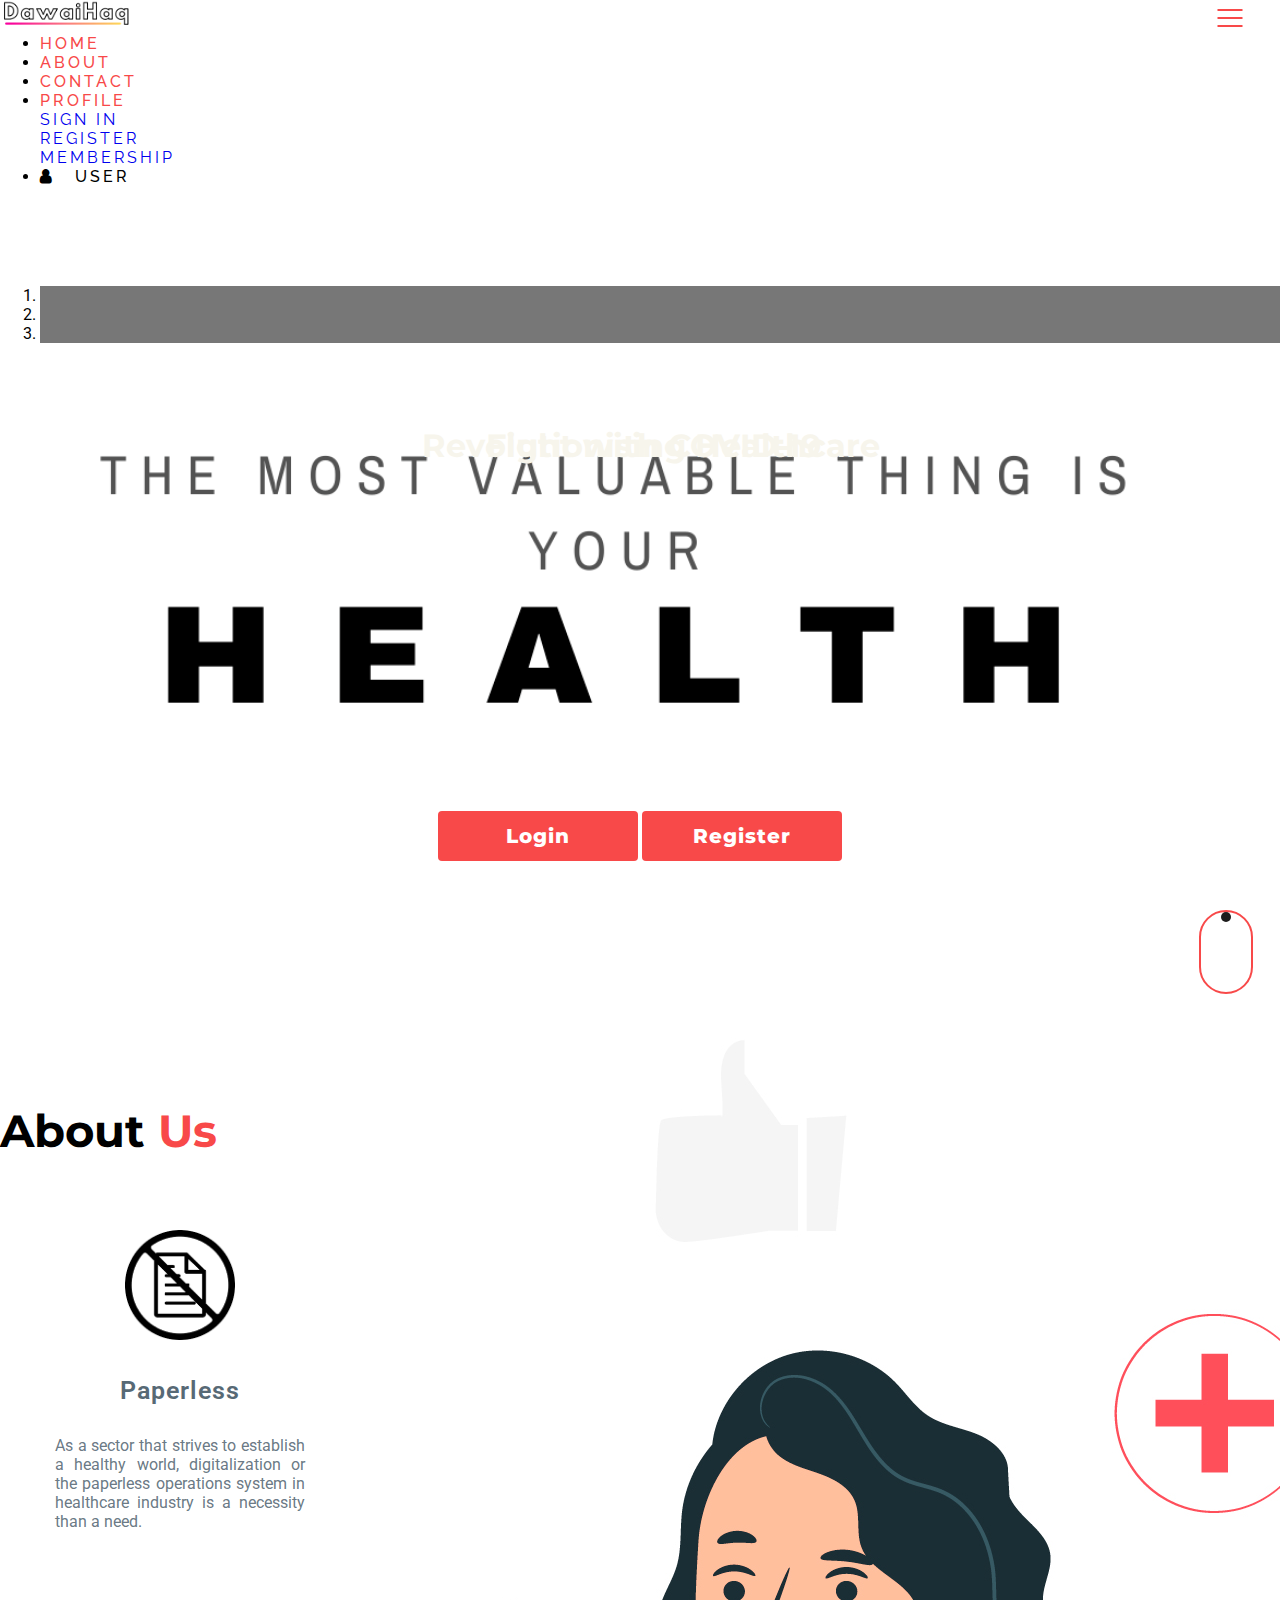
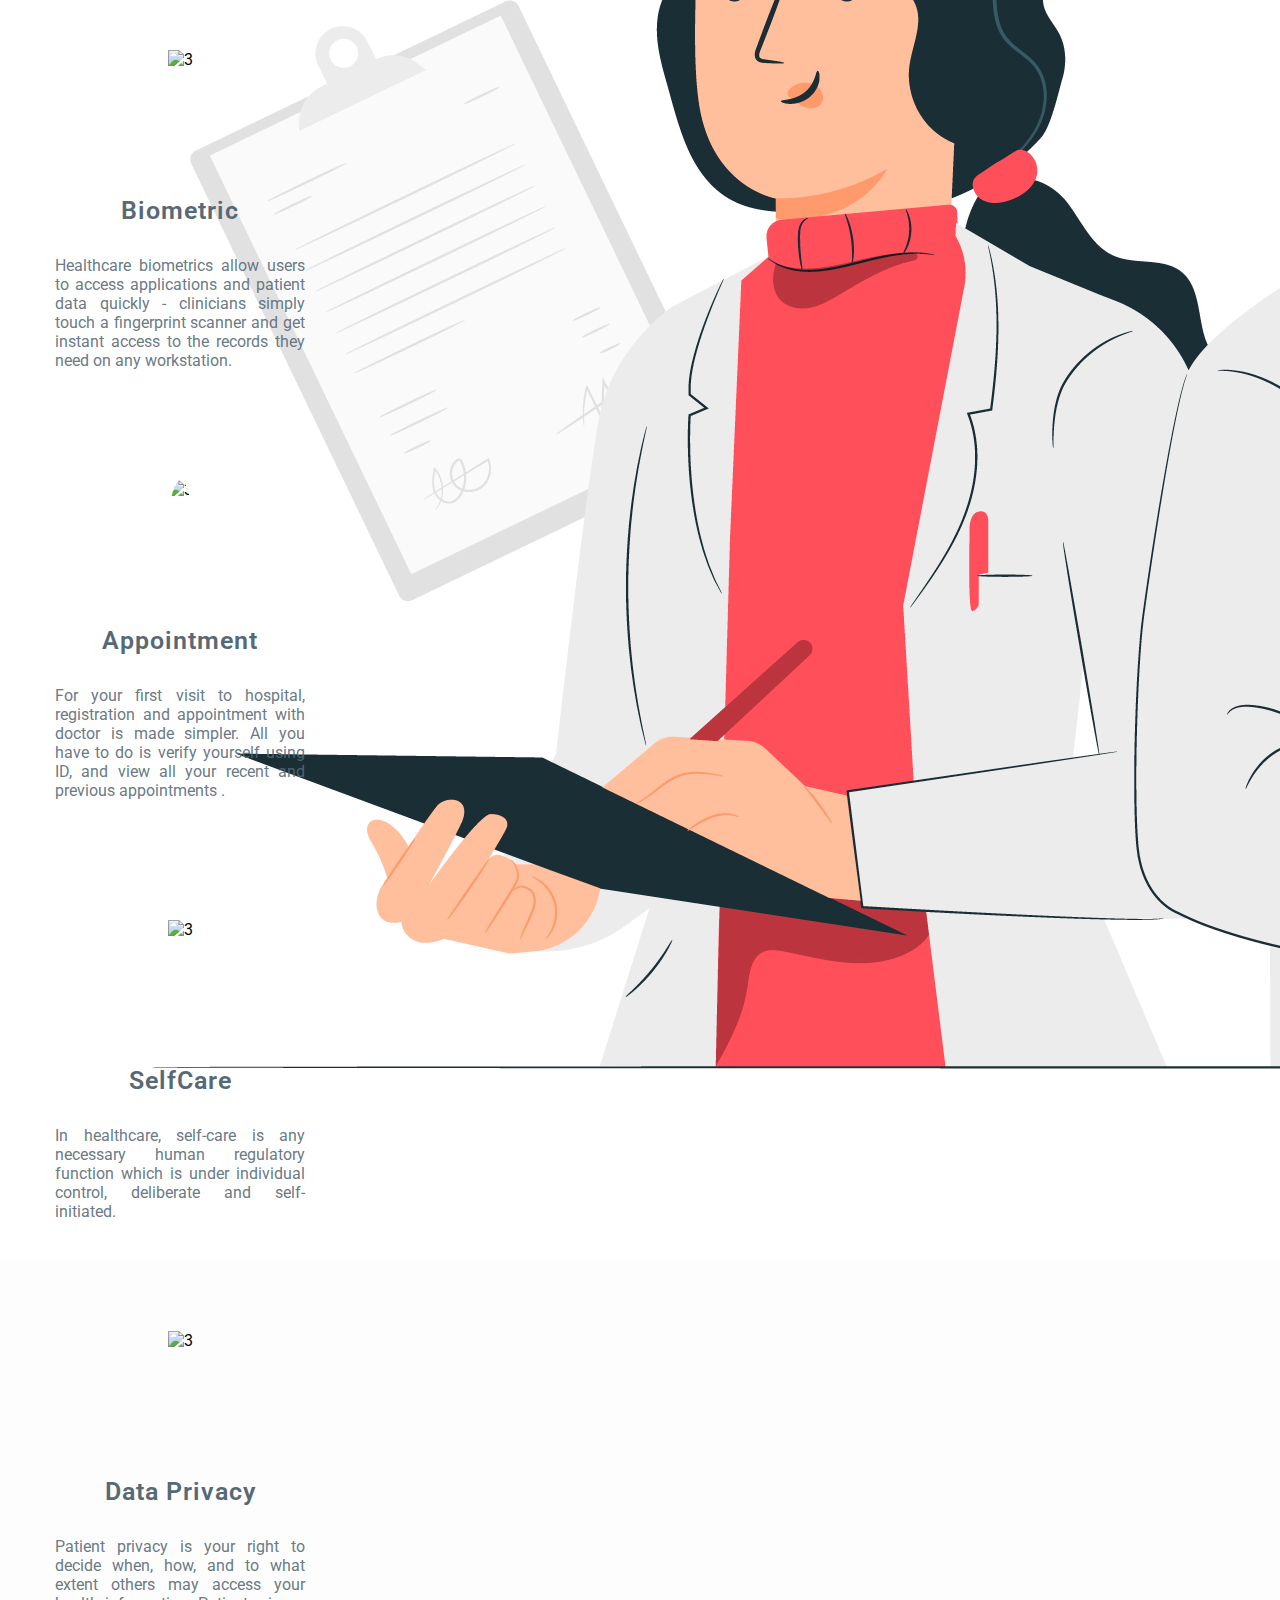
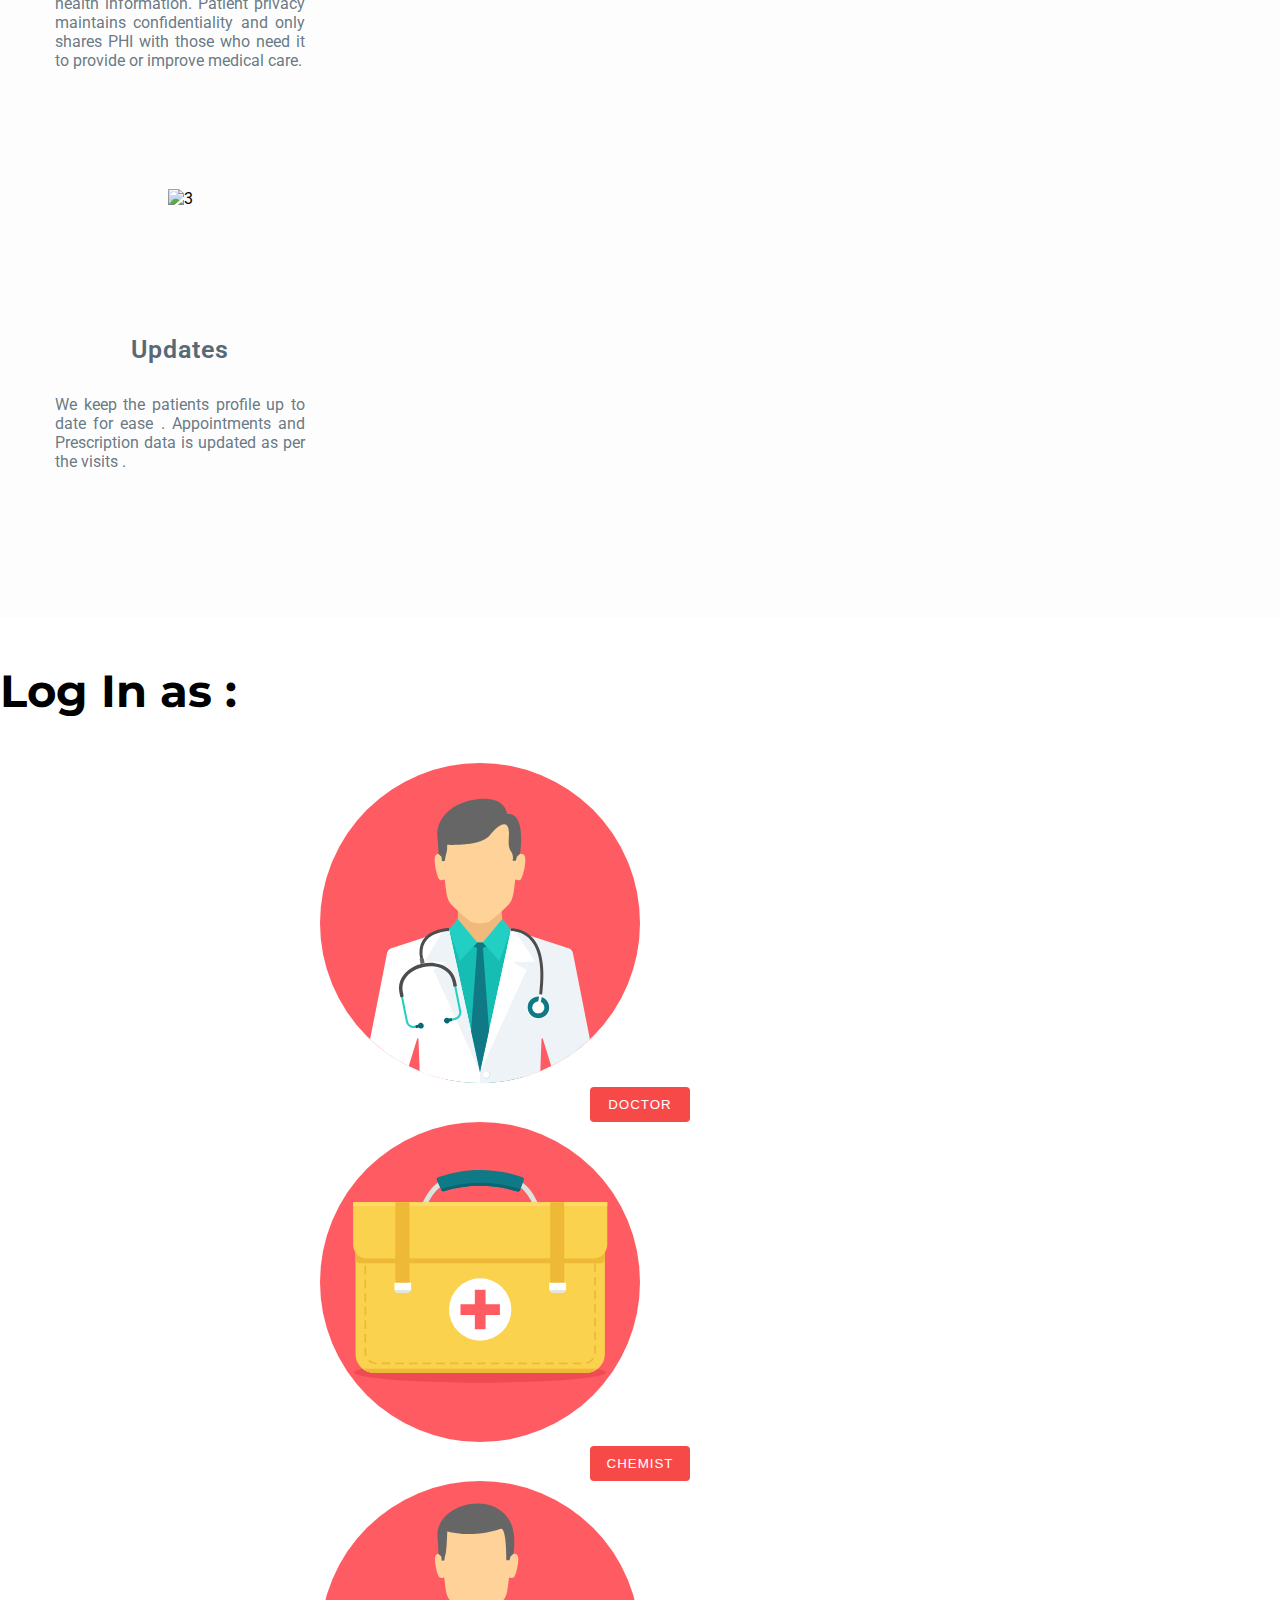
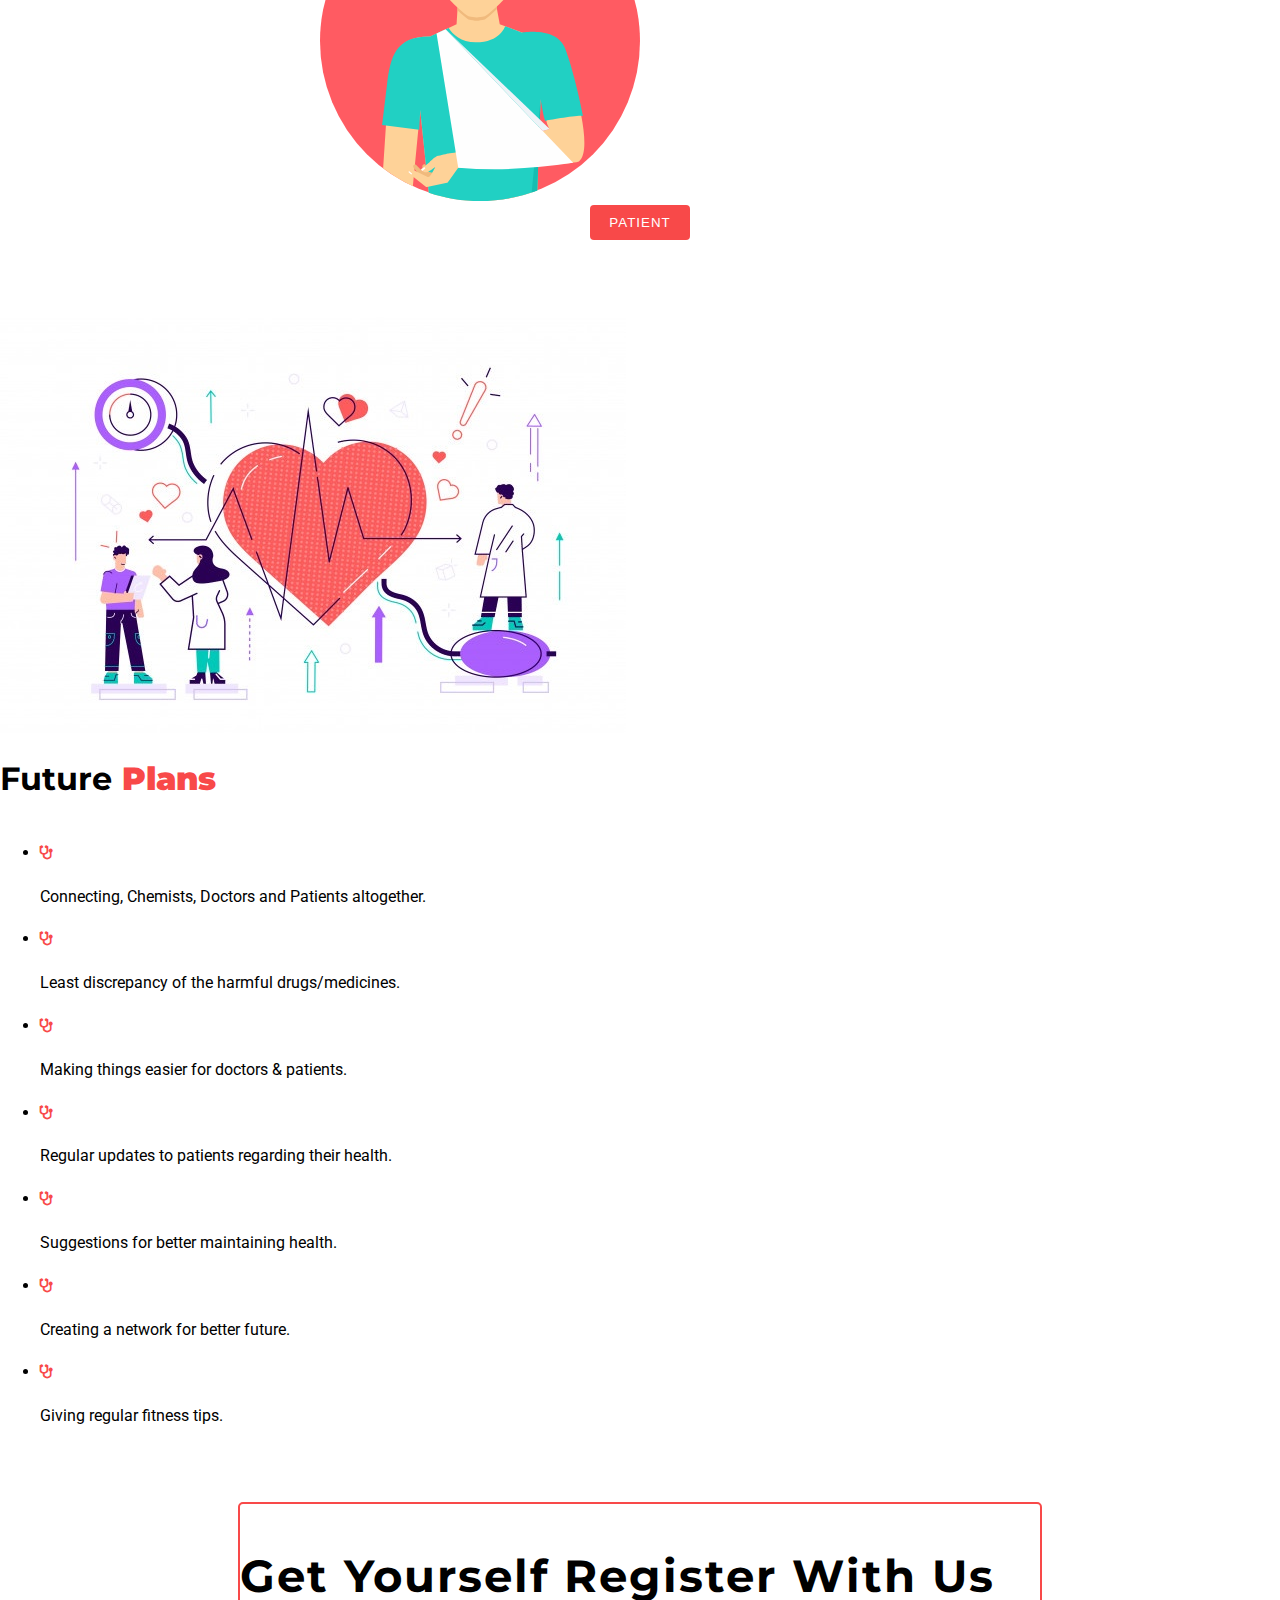
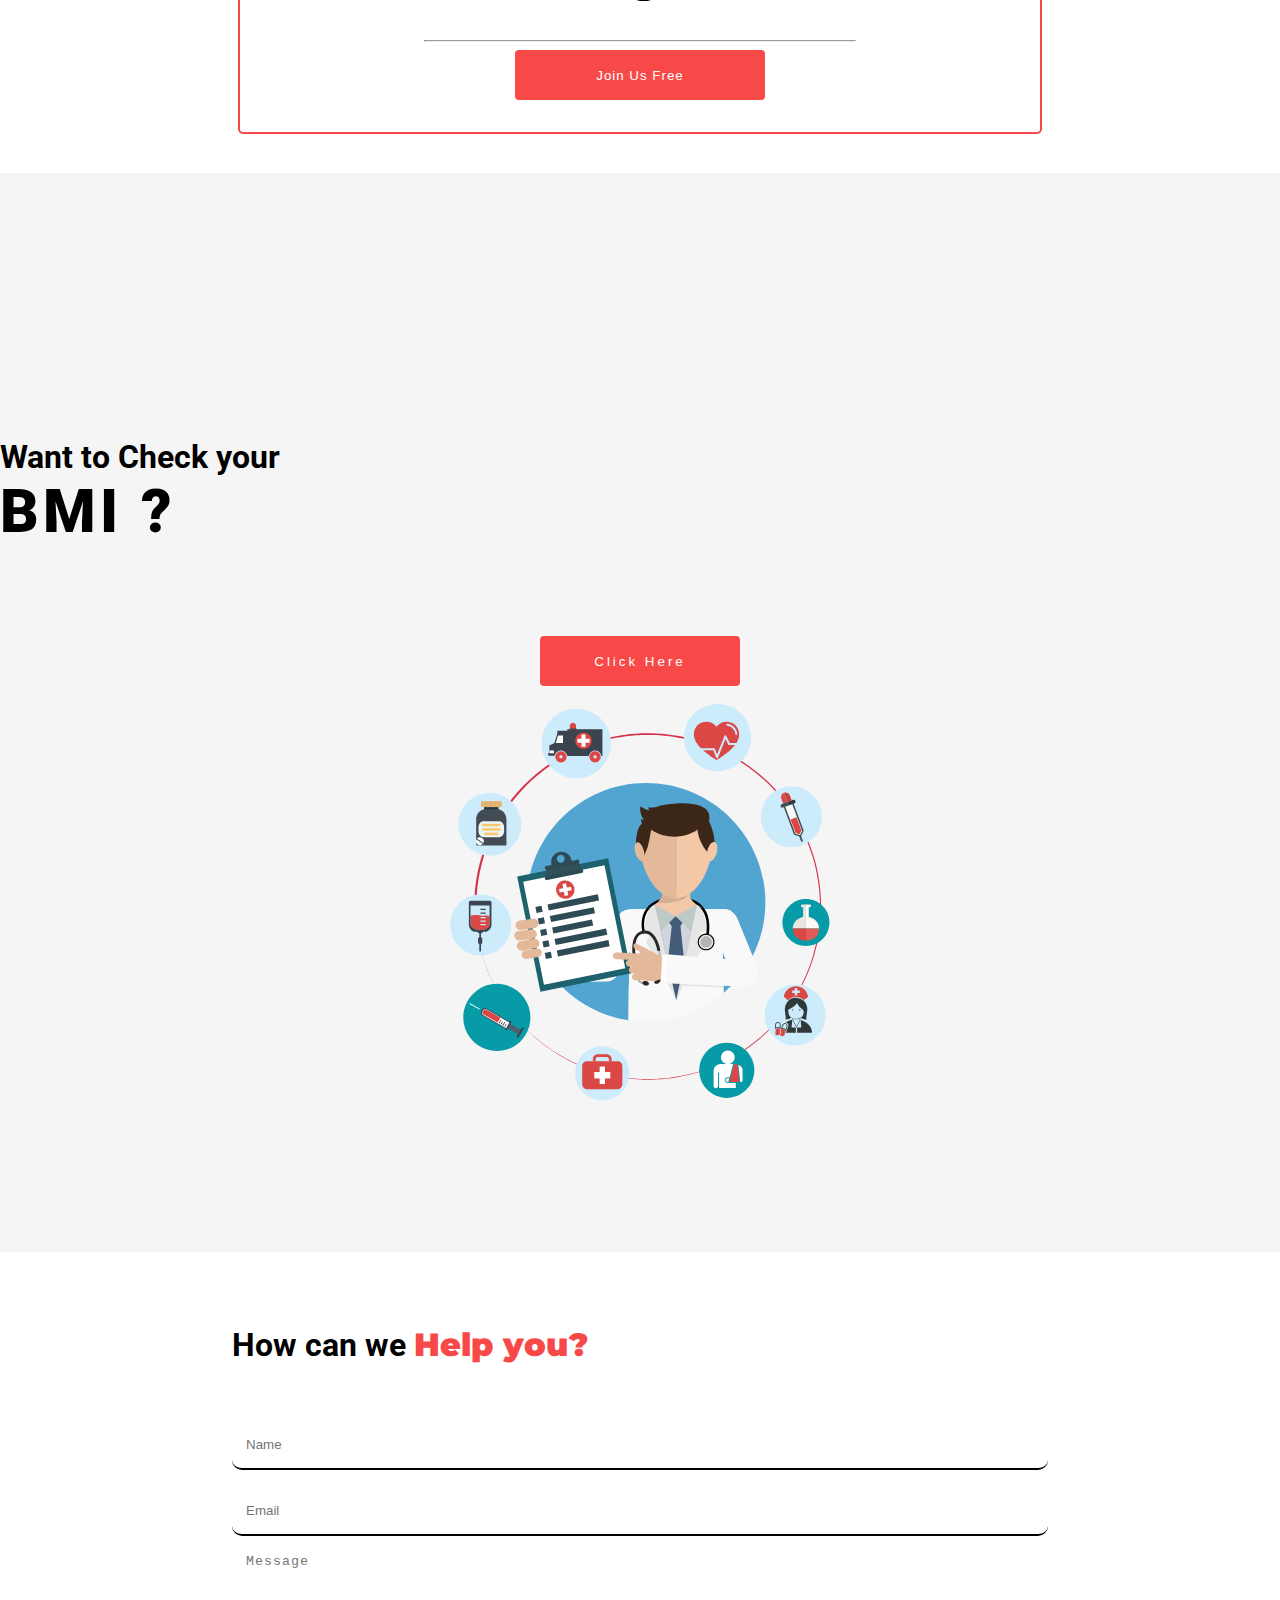
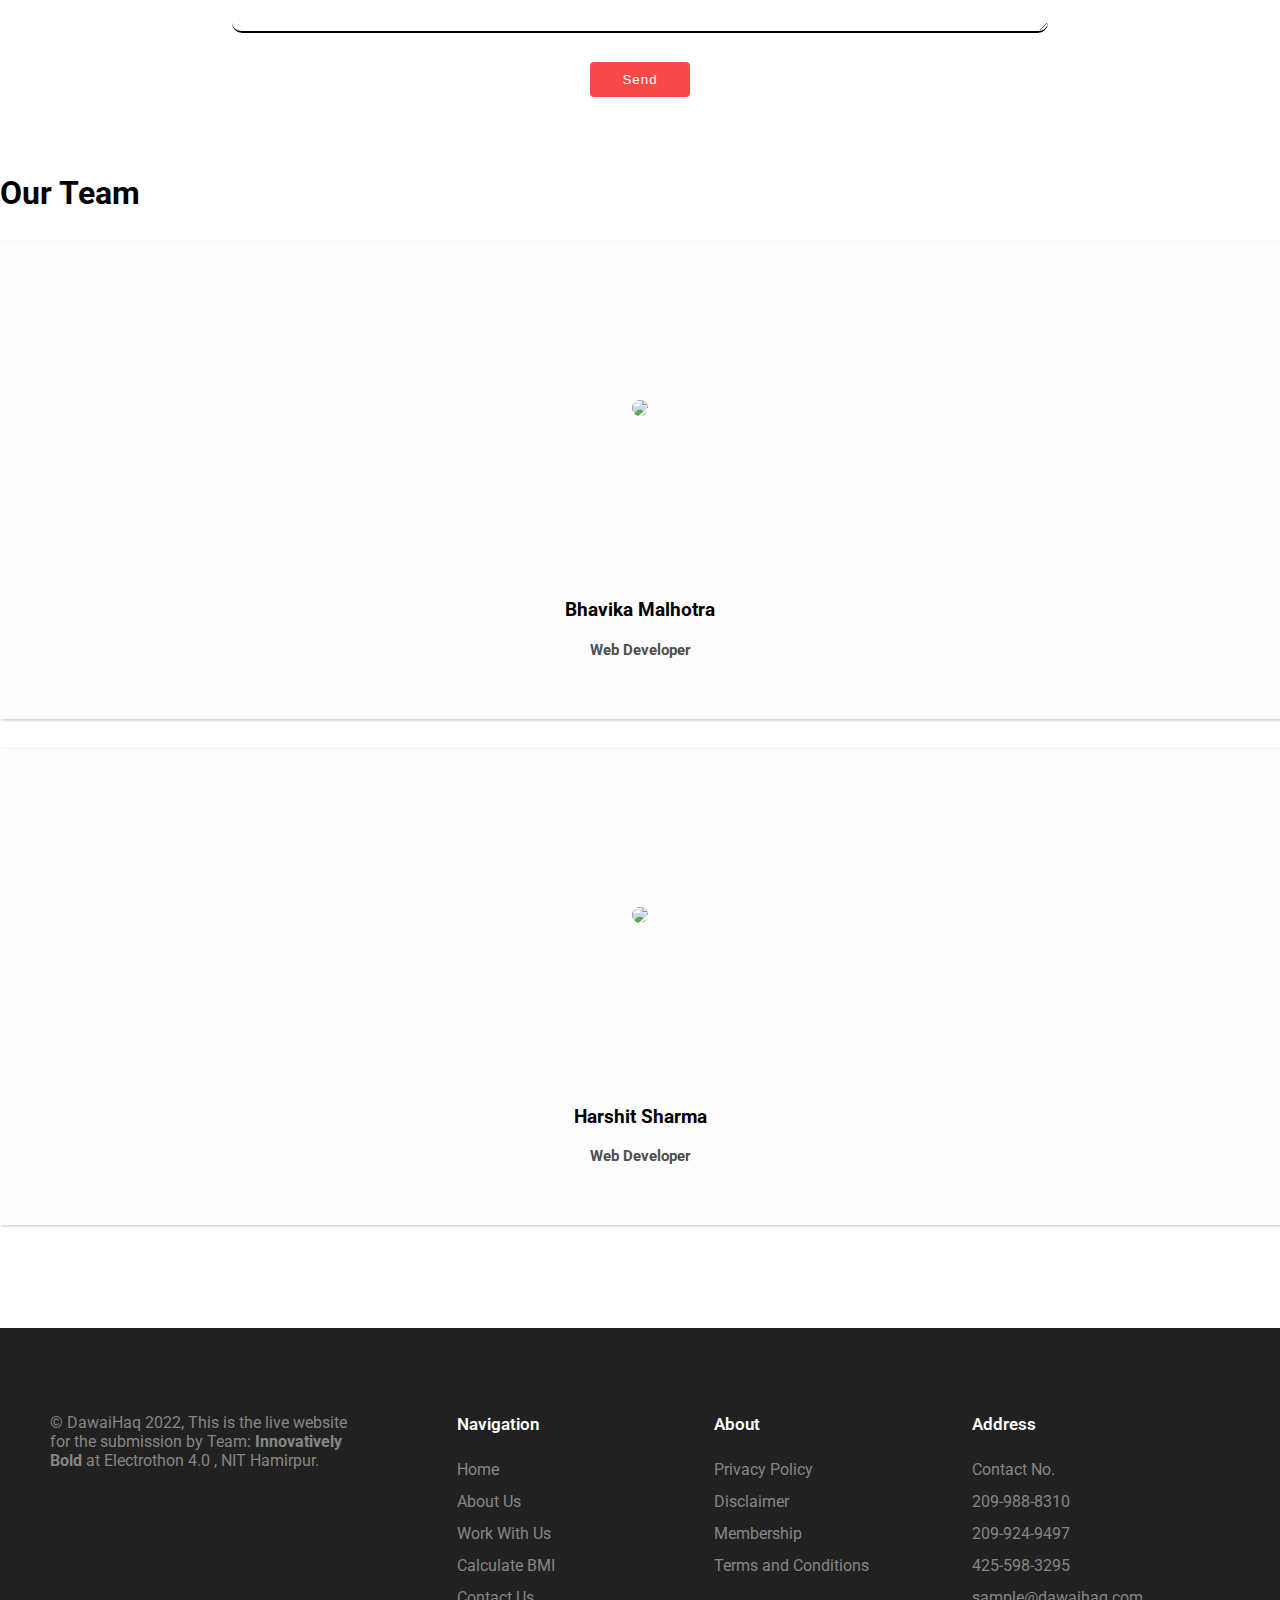
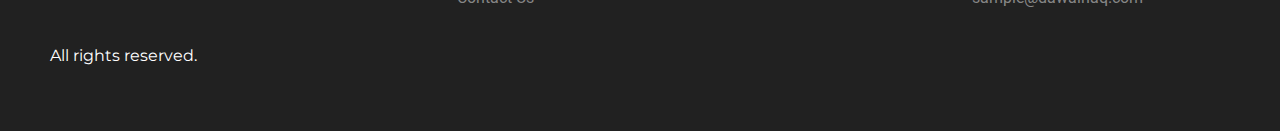
==== commit 64246699: "Update index.html" ====
--- a/index.html
+++ b/index.html
@@ -397,7 +397,7 @@
         <div class="col-md-4 col-sm-6 about-card s-box ">
           <div class="bar"></div>
           <img alt="3"
-            src="https://downloads.healthcatalyst.com/wp-content/uploads/2016/10/EHR-vs-Data-Warehouse.png" /><br />
+            src="[data-uri]" /><br />
           <h1>Paperless</h1>
           <p>As a sector that strives to establish a healthy world, digitalization or the paperless operations system in
             healthcare industry is a necessity than a need.</p>
@@ -437,7 +437,7 @@
         </div>
         <div class="col-md-4 col-sm-6 about-card s-box">
           <div class="bar"></div>
-          <img alt="3" src="https://www.flaticon.com/svg/static/icons/svg/504/504018.svg" /><br />
+          <img alt="3" src="https://freepikpsd.com/file/2019/10/icon-update-png-2-Transparent-Images.png" /><br />
           <h1>Updates</h1>
           <p>We keep the patients profile up to date for ease . Appointments and Prescription data is updated as per the
             visits .</p>
